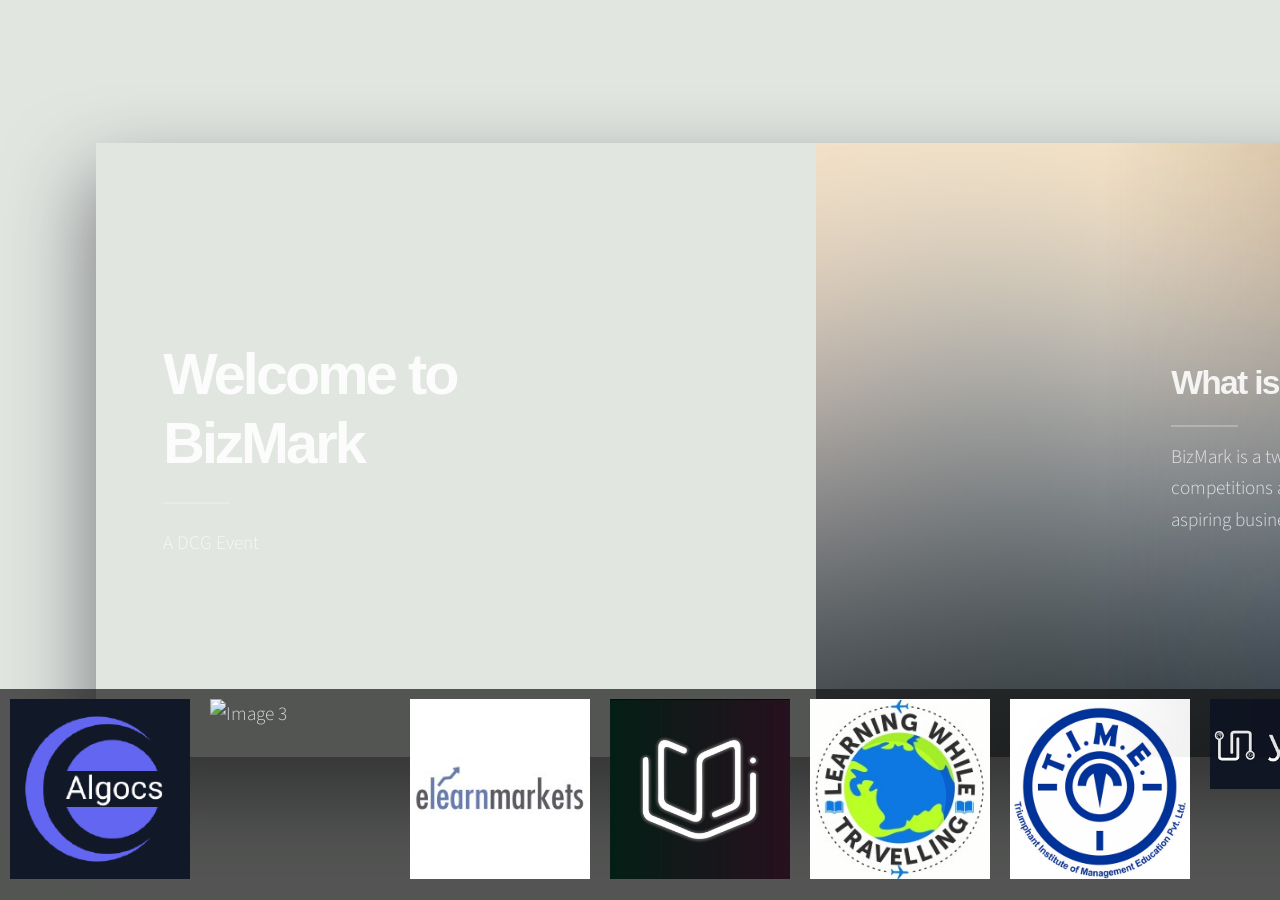
==== bizmark.html @ 582e452a "0.1" ====
<!DOCTYPE HTML>
<html>
	<head>
		<title>BizMark -  a DCG Event</title>
		<meta charset="utf-8" />
		<meta name="viewport" content="width=device-width, initial-scale=1, user-scalable=no" />
		<link rel="stylesheet" href="bizmark_assets/css/main.css" />
		<noscript><link rel="stylesheet" href="bizmark_assets/css/noscript.css" /></noscript>
		<script src="bizmark_assets/common.js" defer></script>
	</head>
	<body class="is-preload">

		<!-- Page Wrapper -->
			<div id="page-wrapper">

				<!-- Wrapper -->
					<div id="wrapper">

						<!-- Panel (Banner) -->
							<section class="panel banner right">
								<div class="content color0 span-3-75">
									<h1 class="major">Welcome to<br />
									BizMark</h1>
									<p>A DCG Event</p>
								</div>
								<!--
								<div class="image filtered span-1-75" data-position="25% 25%">
									<img src="bizmark_assets/images/pic01.jpg" alt="" />
								</div>
							    -->
							</section>

						<!-- Panel (Spotlight) -->
							<section class="panel spotlight medium right" id="first">
								<div class="content span-7">
									<h2 class="major">What is BizMark</h2>
									<p>BizMark is a two-day business event featuring three competitive case competitions and an IPL auction, aimed at providing a platform for aspiring business minds to showcase their skills and knowledge.		</p>
								</div>
								<div class="image filtered tinted" data-position="top left">
									<img src="bizmark_assets/images/pic02.jpg" alt="" />
								</div>
							</section>

							<section class="panel spotlight large left">
								<div class="content span-5">
									<h2 class="major">CASE STUDY COMPETITION</h2>
									<p>Welcome to the annual DCG Case Study Competition, a forum where intellect meets innovation. This thrilling journey invites participants to showcase creativity and analytical prowess in tech-related challenges. It's a platform for students and faculty, fostering ideas that integrate financial and social goals. Participants, socially motivated with a practical</p>
								
								</div>
								<div class="image filtered tinted" data-position="top right">
									<img src="bizmark_assets/images_final/gs.jpg" alt="" />
								</div>
							</section>

							<section class="panel spotlight large right">
								<div class="content span-5">
									<h2 class="major">Marketing Mania</h2>
									<p>Get ready for a marketing showdown like no other! The Marketing Maverick is a 5-hour competition where you will be provided a real-world marketing problem, and your mission is to craft a comprehensive strategy, from design to campaign, that'll leave everyone awestruck.</p>
								
								</div>
								<div class="image filtered tinted" data-position="top right">
									<img src="bizmark_assets/images_final/Mmania.jpg" alt="" />
								</div>
							</section>

							<section class="panel spotlight large left">
								<div class="content span-5">
									<h2 class="major">DCG Premier League</h2>
									<p>This is an awesome opportunity for all those cricket fanatics to don the hat of a bidder to build the dream team that you always wanted in these zero-cool minutes of nerves, strategy, game theory, and gut. If one loves cricket and can mix it with passion in bidding strategy, then this event is a must-try shot. Do you have the skills to manage finances and handle the press? Do you have the skill to beat your favorite IPL team with your strategy? If yes, gear up and register now!</p>
								</div>
								<div class="image filtered tinted" data-position="top right">
									<img src="bizmark_assets/images_final/ipl.jpg" alt="" />
								</div>
							</section>

							<section class="panel spotlight large right">
								<div class="content span-5">
									<h2 class="major">B-Plan COMPETETION</h2>
									<p>Welcome to the annual DCG Business Plan Competition, where innovation meets entrepreneurship! This dynamic event serves as a launchpad for aspiring entrepreneurs and visionary thinkers. Participants from diverse backgrounds converge to showcase their ingenuity, presenting well-crafted business plans that address real-world challenges. From groundbreaking startups to innovative solutions, our competition nurtures creativity and strategic thinking. Join us for a thrilling journey of ideas, collaboration.</p>
								</div>
								<div class="image filtered tinted" data-position="top right">
									<img src="bizmark_assets/images_final/Bplan.jpg" alt="" />
								</div>
							</section>

						<!-- 
							<section class="panel">
								<div class="intro color2">
									<h2 class="major">Our Partners</h2>
									<p>A heartfelt thank you to our sponsors for their crucial support in bringing BizMark 2024 to life, marking its eagerly awaited return this year. Your partnership is instrumental in shaping a dynamic platform for aspiring business minds, and we are grateful for the impact you bring to an event that hasn't taken place this year. Together, we are fostering innovation and excellence, making BizMark an unforgettable experience for all involved.</p>
								</div>
								<div class="gallery">
									<div class="group span-3">
										<a href="bizmark_assets/images/gallery/fulls/01.jpg" class="image filtered span-3" data-position="bottom"><img src="bizmark_assets/images/gallery/thumbs/01.jpg" alt="" /></a>
										<a href="bizmark_assets/images/gallery/fulls/02.jpg" class="image filtered span-1-5" data-position="center"><img src="bizmark_assets/images/gallery/thumbs/02.jpg" alt="" /></a>
										<a href="bizmark_assets/images/gallery/fulls/03.jpg" class="image filtered span-1-5" data-position="bottom"><img src="bizmark_assets/images/gallery/thumbs/03.jpg" alt="" /></a>
									</div>
									<a href="bizmark_assets/images/gallery/fulls/04.jpg" class="image filtered span-2-5" data-position="top"><img src="bizmark_assets/images/gallery/thumbs/04.jpg" alt="" /></a>
									<div class="group span-4-5">
										<a href="bizmark_assets/images/gallery/fulls/05.jpg" class="image filtered span-3" data-position="top"><img src="bizmark_assets/images/gallery/thumbs/05.jpg" alt="" /></a>
										<a href="bizmark_assets/images/gallery/fulls/06.jpg" class="image filtered span-1-5" data-position="center"><img src="bizmark_assets/images/gallery/thumbs/06.jpg" alt="" /></a>
										<a href="bizmark_assets/images/gallery/fulls/07.jpg" class="image filtered span-1-5" data-position="bottom"><img src="bizmark_assets/images/gallery/thumbs/07.jpg" alt="" /></a>
										<a href="bizmark_assets/images/gallery/fulls/08.jpg" class="image filtered span-3" data-position="top"><img src="bizmark_assets/images/gallery/thumbs/08.jpg" alt="" /></a>
									</div>
									<a href="bizmark_assets/images/gallery/fulls/09.jpg" class="image filtered span-2-5" data-position="right"><img src="bizmark_assets/images/gallery/thumbs/09.jpg" alt="" /></a>
								</div>
							</section>-->

						<!-- Panel -->
							<section class="panel color4-alt">
								<div class="intro color4">
									<h2 class="major">Contact</h2>
									<p>We'd love to connect with you! Whether you're a seasoned consultant looking to share your expertise, an aspiring professional seeking guidance, or a company interested in collaboration, feel free to reach out. Our vibrant community values diverse perspectives and fosters meaningful connections.</p>
								</div>
								<div class="inner columns divided">
	                                <div class="span-1-5">
										<ul class="contact-icons color1">
											<!-- <li class="icon brands fa-twitter"><a href="#">@untitled-tld</a></li> -->
											<li class="icon brands fa-facebook-f"><a href="#">facebook.com/untitled</a></li>
											<!-- <li class="icon brands fa-snapchat-ghost"><a href="#">@untitled-tld</a></li> -->
											<li class="icon brands fa-instagram"><a href="#">@untitled-tld</a></li>
											<li class="icon brands fa-linkedin"><a href="#">linkedin.com/untitled</a></li>
										</ul>
									</div>
								</div>
							</section>
					</div>
			</div>

			<div class="carousel-container">
				<div class="carousel-backdrop"></div>
				<div class="carousel-inner">
				  <div class="carousel-item">
					<img src="bizmark_assets/logo/EaseMyTrip.png" alt="Image 1">
				  </div>
				  <div class="carousel-item">
					<img src="bizmark_assets/logo/64283186.png" alt="Image 2">
				  </div>
				  <div class="carousel-item">
					<img src="bizmark_assets/logo/Bikano Logo.png" alt="Image 3">
				  </div>
				  <div class="carousel-item">
					<img src="bizmark_assets/logo/elearnmarkets.png" alt="Image 1">
				  </div>
				  <div class="carousel-item">
					<img src="bizmark_assets/logo/Fresources.jpg" alt="Image 2">
				  </div>
				  <div class="carousel-item">
					<img src="bizmark_assets/logo/Learning while Travelling.png" alt="Image 3">
				  </div>
				  <div class="carousel-item">
					<img src="bizmark_assets/logo/T.I.M.E.png" alt="Image 1">
				  </div>
				  <div class="carousel-item">
					<img src="bizmark_assets/logo/YouNity.png" alt="Image 2">
				  </div>
				</div>
			</div>

		<!-- Scripts -->
			<script src="bizmark_assets/js/jquery.min.js"></script>
			<script src="bizmark_assets/js/browser.min.js"></script>
			<script src="bizmark_assets/js/breakpoints.min.js"></script>
			<script src="bizmark_assets/js/main.js"></script>

	</body>
</html>
---- bizmark_assets/css/main.css ----
@import url(fontawesome-all.min.css);
@import url("https://fonts.googleapis.com/css?family=Source+Sans+Pro:300,400,300i,400i");

html, body, div, span, applet, object,
iframe, h1, h2, h3, h4, h5, h6, p, blockquote,
pre, a, abbr, acronym, address, big, cite,
code, del, dfn, em, img, ins, kbd, q, s, samp,
small, strike, strong, sub, sup, tt, var, b,
u, i, center, dl, dt, dd, ol, ul, li, fieldset,
form, label, legend, table, caption, tbody,
tfoot, thead, tr, th, td, article, aside,
canvas, details, embed, figure, figcaption,
footer, header, hgroup, menu, nav, output, ruby,
section, summary, time, mark, audio, video {
	margin: 0;
	padding: 0;
	border: 0;
	font-size: 100%;
	font: inherit;
	vertical-align: baseline;}

article, aside, details, figcaption, figure,
footer, header, hgroup, menu, nav, section {
	display: block;}

body {
	line-height: 1;
}

ol, ul {
	list-style: none;
}

blockquote, q {
	quotes: none;
}

	blockquote:before, blockquote:after, q:before, q:after {
		content: '';
		content: none;
	}

table {
	border-collapse: collapse;
	border-spacing: 0;
}

body {
	-webkit-text-size-adjust: none;
}

mark {
	background-color: transparent;
	color: inherit;
}

input::-moz-focus-inner {
	border: 0;
	padding: 0;
}

input, select, textarea {
	-moz-appearance: none;
	-webkit-appearance: none;
	-ms-appearance: none;
	appearance: none;
}

/* Page */

	@-moz-keyframes load-spinner {
		0% {
			-moz-transform: rotate(0deg);
			-webkit-transform: rotate(0deg);
			-ms-transform: rotate(0deg);
			transform: rotate(0deg);
		}

		100% {
			-moz-transform: rotate(360deg);
			-webkit-transform: rotate(360deg);
			-ms-transform: rotate(360deg);
			transform: rotate(360deg);
		}
	}

	@-webkit-keyframes load-spinner {
		0% {
			-moz-transform: rotate(0deg);
			-webkit-transform: rotate(0deg);
			-ms-transform: rotate(0deg);
			transform: rotate(0deg);
		}

		100% {
			-moz-transform: rotate(360deg);
			-webkit-transform: rotate(360deg);
			-ms-transform: rotate(360deg);
			transform: rotate(360deg);
		}
	}

	@-ms-keyframes load-spinner {
		0% {
			-moz-transform: rotate(0deg);
			-webkit-transform: rotate(0deg);
			-ms-transform: rotate(0deg);
			transform: rotate(0deg);
		}

		100% {
			-moz-transform: rotate(360deg);
			-webkit-transform: rotate(360deg);
			-ms-transform: rotate(360deg);
			transform: rotate(360deg);
		}
	}

	@keyframes load-spinner {
		0% {
			-moz-transform: rotate(0deg);
			-webkit-transform: rotate(0deg);
			-ms-transform: rotate(0deg);
			transform: rotate(0deg);
		}

		100% {
			-moz-transform: rotate(360deg);
			-webkit-transform: rotate(360deg);
			-ms-transform: rotate(360deg);
			transform: rotate(360deg);
		}
	}

	@-ms-viewport {
		width: device-width;
	}

	html {
		width: 100%;
		height: 100%;
	}

	html {
		box-sizing: border-box;
	}

	*, *:before, *:after {
		box-sizing: inherit;
	}

	body {
		display: -moz-flex;
		display: -webkit-flex;
		display: -ms-flex;
		display: flex;
		-moz-align-items: center;
		-webkit-align-items: center;
		-ms-align-items: center;
		align-items: center;
		-moz-justify-content: -moz-flex-start;
		-webkit-justify-content: -webkit-flex-start;
		-ms-justify-content: -ms-flex-start;
		justify-content: flex-start;
		-ms-overflow-style: scrollbar;
		width: 100%;
		height: 100%;
		min-height: 30rem;
		overflow: hidden;
	}

		body:before {
			-moz-animation: load-spinner 1s infinite linear;
			-webkit-animation: load-spinner 1s infinite linear;
			-ms-animation: load-spinner 1s infinite linear;
			animation: load-spinner 1s infinite linear;
			-moz-transition: opacity 0.25s ease;
			-webkit-transition: opacity 0.25s ease;
			-ms-transition: opacity 0.25s ease;
			transition: opacity 0.25s ease;
			-moz-transition-delay: 0s;
			-webkit-transition-delay: 0s;
			-ms-transition-delay: 0s;
			transition-delay: 0s;
			pointer-events: none;
			content: '';
			display: block;
			position: absolute;
			top: 50%;
			left: 50%;
			width: 4rem;
			height: 4rem;
			margin: -2rem 0 0 -2rem;
			background-image: url("data:image/svg+xml;charset=utf8,%3Csvg xmlns='http://www.w3.org/2000/svg' xmlns:xlink='http://www.w3.org/1999/xlink' width='96px' height='96px' viewBox='0 0 96 96' zoomAndPan='disable'%3E%3Cstyle%3Ecircle %7Bfill: transparent%3B stroke: %232e2b37%3B stroke-width: 1.5px%3B %7D%3C/style%3E%3Cdefs%3E%3CclipPath id='corner'%3E%3Cpolygon points='0,0 48,0 48,48 96,48 96,96 0,96' /%3E%3C/clipPath%3E%3C/defs%3E%3Cg clip-path='url(%23corner)'%3E%3Ccircle cx='48' cy='48' r='32'/%3E%3C/g%3E%3C/svg%3E");
			background-position: center;
			background-repeat: no-repeat;
			background-size: 4rem;
			opacity: 0;
		}

		body:after {
			pointer-events: none;
			content: '';
			display: block;
			position: fixed;
			top: 0;
			left: 0;
			width: 100%;
			height: 100%;
			z-index: -1;
			background-attachment: fixed;
			background-color: #e1e6e1;
			background-image: url("../../images/overlay.png"), url("../../images/bg.jpg");
			background-repeat: repeat, repeat-x;
			background-size: 128px 128px, cover;
		}

		body.is-preload *, body.is-preload *:before, body.is-preload *:after {
			-moz-animation: none !important;
			-webkit-animation: none !important;
			-ms-animation: none !important;
			animation: none !important;
			-moz-transition: none !important;
			-webkit-transition: none !important;
			-ms-transition: none !important;
			transition: none !important;
		}

		body.is-preload:before {
			-moz-transition: opacity 1s ease;
			-webkit-transition: opacity 1s ease;
			-ms-transition: opacity 1s ease;
			transition: opacity 1s ease;
			-moz-transition-delay: 0.75s;
			-webkit-transition-delay: 0.75s;
			-ms-transition-delay: 0.75s;
			transition-delay: 0.75s;
			opacity: 0.25;
		}

	@media screen and (max-width: 736px) {

		html {
			height: auto;
		}

		body {
			height: auto;
			overflow-x: hidden;
			overflow-y: auto;
		}

	}

	@media screen and (max-width: 480px) {

		html, body {
			min-width: 320px;
		}

	}

/* Typography */

	html {
		font-size: 18pt;
		font-size: 1vmax;
	}

		@media screen and (max-width: 1680px) {

			html {
				font-size: 12pt;
				font-size: 1.1vmax;
			}

		}

		@media screen and (max-width: 1280px) {

			html {
				font-size: 11pt;
				font-size: 1.5vmax;
			}

		}

	body, input, select, textarea {
		color: rgba(255, 255, 255, 0.75);
		font-family: "Source Sans Pro", Helvetica, sans-serif;
		font-size: 1rem;
		font-weight: 300;
		line-height: 1.65;
	}

	a {
		-moz-transition: color 0.2s ease-in-out, border-bottom-color 0.2s ease-in-out;
		-webkit-transition: color 0.2s ease-in-out, border-bottom-color 0.2s ease-in-out;
		-ms-transition: color 0.2s ease-in-out, border-bottom-color 0.2s ease-in-out;
		transition: color 0.2s ease-in-out, border-bottom-color 0.2s ease-in-out;
		color: inherit;
		border-bottom: dotted 1px;
		text-decoration: none;
	}

		a:hover {
			border-bottom-color: transparent;
			color: #ffe4b4;
		}

	strong, b {
		color: rgba(255, 255, 255, 0.875);
		font-weight: 400;
	}

	em, i {
		font-style: italic;
	}

	p {
		margin: 0 0 1.5rem 0;
	}

		body.is-ie p {
			width: 100%;
		}

	h1, h2, h3, h4, h5, h6 {
		color: rgba(255, 255, 255, 0.875);
		font-family: Arial, Helvetica, sans-serif;
		font-weight: 700;
		line-height: 1.3;
		margin: 0 0 0.75rem 0;
		letter-spacing: -0.05em;
	}

		h1 a, h2 a, h3 a, h4 a, h5 a, h6 a {
			color: inherit;
			text-decoration: none;
		}

	h1.major, h2.major, h3.major {
		position: relative;
	}

		h1.major:after, h2.major:after, h3.major:after {
			content: '';
			position: absolute;
			left: 0;
			width: 3.5rem;
			height: 0.1rem;
			background-color: rgba(255, 255, 255, 0.25);
		}

	h1 {
		font-size: 3rem;
		line-height: 1.2;
	}

		h1.major {
			margin: 0 0 2.625rem 0;
		}

			h1.major:after {
				bottom: -1.325rem;
			}

	h2 {
		font-size: 1.75rem;
		line-height: 1.2;
	}

		h2.major {
			margin: 0 0 1.9875rem 0;
		}

			h2.major:after {
				bottom: -1.2rem;
			}

	h3 {
		font-size: 1.325rem;
	}

		h3.major {
			margin: 0 0 1.875rem 0;
		}

			h3.major:after {
				bottom: -0.75rem;
			}

	h4 {
		font-size: 1rem;
	}

	h5 {
		font-size: 0.9rem;
	}

	h6 {
		font-size: 0.7rem;
	}

	sub {
		font-size: 0.8rem;
		position: relative;
		top: 0.5rem;
	}

	sup {
		font-size: 0.8rem;
		position: relative;
		top: -0.5rem;
	}

	blockquote {
		border-left: solid 0.25rem rgba(255, 255, 255, 0.25);
		font-style: italic;
		margin: 0 0 1.5rem 0;
		padding: 0.375rem 0 0.375rem 1.5rem;
	}

	code {
		background: rgba(255, 255, 255, 0.075);
		border-radius: 0.25rem;
		font-family: "Courier New", monospace;
		font-size: 0.8rem;
		margin: 0 0.25rem;
		padding: 0.25rem 0.65rem;
	}

	pre {
		-webkit-overflow-scrolling: touch;
		font-family: "Courier New", monospace;
		font-size: 0.8rem;
		margin: 0 0 1.5rem 0;
		white-space: pre-wrap;
	}

		pre code {
			display: block;
			line-height: 1.625;
			padding: 1rem 1.5rem;
			overflow-x: auto;
			margin: 0;
		}

	hr {
		border: 0;
		border-bottom: solid 2px rgba(255, 255, 255, 0.25);
		margin: 1.875rem 0;
	}

	.align-left {
		text-align: left;
	}

	.align-center {
		text-align: center;
	}

	.align-right {
		text-align: right;
	}

	@media screen and (max-width: 736px) {

		html {
			font-size: 12pt;
		}

		h1 {
			font-size: 2.25rem;
			line-height: 1.2;
		}

			h1.major {
				margin: 0 0 2.625rem 0;
			}

				h1.major:after {
					bottom: -1.325rem;
				}

		h2 {
			font-size: 1.5rem;
			line-height: 1.2;
		}

			h2.major {
				margin: 0 0 1.9875rem 0;
			}

				h2.major:after {
					bottom: -1.2rem;
				}

		h3 {
			font-size: 1rem;
		}

			h3.major {
				margin: 0 0 1.875rem 0;
			}

				h3.major:after {
					bottom: -0.75rem;
				}

		h4 {
			font-size: 1rem;
		}

		h5 {
			font-size: 0.9rem;
		}

		h6 {
			font-size: 0.7rem;
		}

		h1 br, h2 br, h3 br, h4 br, h5 br, h6 br {
			display: none;
		}

	}

	@media screen and (max-width: 360px) {

		html {
			font-size: 11pt;
		}

	}

/* Form */

	form {
		margin: 0 0 1.5rem 0;
	}

		form > :last-child {
			margin-bottom: 0;
		}

		form > .fields {
			display: -moz-flex;
			display: -webkit-flex;
			display: -ms-flex;
			display: flex;
			-moz-flex-wrap: wrap;
			-webkit-flex-wrap: wrap;
			-ms-flex-wrap: wrap;
			flex-wrap: wrap;
			width: calc(100% + 3rem);
			margin: -1.5rem 0 1.5rem -1.5rem;
		}

			form > .fields > .field {
				-moz-flex-grow: 0;
				-webkit-flex-grow: 0;
				-ms-flex-grow: 0;
				flex-grow: 0;
				-moz-flex-shrink: 0;
				-webkit-flex-shrink: 0;
				-ms-flex-shrink: 0;
				flex-shrink: 0;
				padding: 1.5rem 0 0 1.5rem;
				width: calc(100% - 1.5rem);
			}

				form > .fields > .field.half {
					width: calc(50% - 0.75rem);
				}

				form > .fields > .field.third {
					width: calc(100%/3 - 0.5rem);
				}

				form > .fields > .field.quarter {
					width: calc(25% - 0.375rem);
				}

		@media screen and (max-width: 736px) {

			form > .fields {
				width: calc(100% + 2.25rem);
				margin: -1.125rem 0 1.5rem -1.125rem;
			}

				form > .fields > .field {
					padding: 1.125rem 0 0 1.125rem;
					width: calc(100% - 1.125rem);
				}

					form > .fields > .field.half {
						width: calc(100% - 1.125rem);
					}

					form > .fields > .field.third {
						width: calc(100% - 1.125rem);
					}

					form > .fields > .field.quarter {
						width: calc(100% - 1.125rem);
					}

		}

	label {
		color: rgba(255, 255, 255, 0.875);
		display: block;
		font-family: Arial, Helvetica, sans-serif;
		font-size: 0.8rem;
		font-weight: 700;
		margin: 0 0 0.4875rem 0;
	}

	input[type="text"],
	input[type="password"],
	input[type="email"],
	input[type="tel"],
	select,
	textarea {
		-moz-appearance: none;
		-webkit-appearance: none;
		-ms-appearance: none;
		appearance: none;
		background: transparent;
		border: solid 2px rgba(255, 255, 255, 0.25);
		border-radius: 0.25rem;
		color: inherit;
		display: block;
		outline: 0;
		padding: 0 0.75rem;
		text-decoration: none;
		width: 100%;
	}

		input[type="text"]:invalid,
		input[type="password"]:invalid,
		input[type="email"]:invalid,
		input[type="tel"]:invalid,
		select:invalid,
		textarea:invalid {
			box-shadow: none;
		}

		input[type="text"]:focus,
		input[type="password"]:focus,
		input[type="email"]:focus,
		input[type="tel"]:focus,
		select:focus,
		textarea:focus {
			border-color: #ffe4b4;
		}

	option {
		background-color: rgba(255, 255, 255, 0.875);
		color: #2e2b37;
	}

	select {
		background-image: url("data:image/svg+xml;charset=utf8,%3Csvg xmlns='http://www.w3.org/2000/svg' width='40' height='40' preserveAspectRatio='none' viewBox='0 0 40 40'%3E%3Cpath d='M9.4,12.3l10.4,10.4l10.4-10.4c0.2-0.2,0.5-0.4,0.9-0.4c0.3,0,0.6,0.1,0.9,0.4l3.3,3.3c0.2,0.2,0.4,0.5,0.4,0.9 c0,0.4-0.1,0.6-0.4,0.9L20.7,31.9c-0.2,0.2-0.5,0.4-0.9,0.4c-0.3,0-0.6-0.1-0.9-0.4L4.3,17.3c-0.2-0.2-0.4-0.5-0.4-0.9 c0-0.4,0.1-0.6,0.4-0.9l3.3-3.3c0.2-0.2,0.5-0.4,0.9-0.4S9.1,12.1,9.4,12.3z' fill='rgba(255, 255, 255, 0.25)' /%3E%3C/svg%3E");
		background-size: 1.25rem;
		background-repeat: no-repeat;
		background-position: calc(100% - 1rem) center;
		height: 2.5rem;
		padding-right: 2.5rem;
		text-overflow: ellipsis;
	}

		select option {
			color: rgba(255, 255, 255, 0.875);
			background: #2e2b37;
		}

		select:focus::-ms-value {
			background-color: transparent;
		}

		select::-ms-expand {
			display: none;
		}

	input[type="text"],
	input[type="password"],
	input[type="email"],
	select {
		height: 2.5rem;
	}

	textarea {
		padding: 0.75rem 1rem;
	}

	input[type="checkbox"],
	input[type="radio"] {
		-moz-appearance: none;
		-webkit-appearance: none;
		-ms-appearance: none;
		appearance: none;
		display: block;
		float: left;
		margin-right: -2rem;
		opacity: 0;
		width: 1rem;
		z-index: -1;
	}

		input[type="checkbox"] + label,
		input[type="radio"] + label {
			text-decoration: none;
			position: relative;
			color: rgba(255, 255, 255, 0.75);
			cursor: pointer;
			display: inline-block;
			font-size: 1rem;
			font-weight: 300;
			margin-bottom: 0;
			padding-left: 2.5rem;
			padding-right: 1rem;
		}

			input[type="checkbox"] + label:before,
			input[type="radio"] + label:before {
				-moz-osx-font-smoothing: grayscale;
				-webkit-font-smoothing: antialiased;
				display: inline-block;
				font-style: normal;
				font-variant: normal;
				text-rendering: auto;
				line-height: 1;
				text-transform: none !important;
				font-family: 'Font Awesome 5 Free';
				font-weight: 900;
			}

			input[type="checkbox"] + label:before,
			input[type="radio"] + label:before {
				content: '';
				display: inline-block;
				font-size: 0.8rem;
				position: absolute;
				top: 0;
				left: 0;
				width: 1.6875rem;
				height: 1.6875rem;
				line-height: 1.6875rem;
				background: rgba(255, 255, 255, 0.075);
				border: solid 1px rgba(255, 255, 255, 0.25);
				border-radius: 0.25rem;
				color: #2e2b37;
				text-align: center;
			}

				body.is-ie input[type="checkbox"] + label:before, body.is-ie
				input[type="radio"] + label:before {
					line-height: 1.5;
				}

		input[type="checkbox"]:checked + label:before,
		input[type="radio"]:checked + label:before {
			content: '\f00c';
			background: rgba(255, 255, 255, 0.875);
			border-color: rgba(255, 255, 255, 0.875);
		}

		input[type="checkbox"]:focus + label:before,
		input[type="radio"]:focus + label:before {
			border-color: #ffe4b4;
			box-shadow: 0 0 0 1px #ffe4b4;
		}

		input[type="checkbox"]:focus:checked + label:before,
		input[type="radio"]:focus:checked + label:before {
			background: #ffe4b4;
		}

		input[type="checkbox"].color1 + label:before,
		input[type="radio"].color1 + label:before {
			color: #726193;
		}

		input[type="checkbox"].color2 + label:before,
		input[type="radio"].color2 + label:before {
			color: #e37b7c;
		}

		input[type="checkbox"].color3 + label:before,
		input[type="radio"].color3 + label:before {
			color: #ffe4b4;
		}

		input[type="checkbox"].color4 + label:before,
		input[type="radio"].color4 + label:before {
			color: #353865;
		}

	input[type="checkbox"] + label:before {
		border-radius: 0.25rem;
	}

	input[type="radio"] + label:before {
		border-radius: 100%;
	}

	::-webkit-input-placeholder {
		color: rgba(255, 255, 255, 0.5) !important;
		opacity: 1.0;
	}

	:-moz-placeholder {
		color: rgba(255, 255, 255, 0.5) !important;
		opacity: 1.0;
	}

	::-moz-placeholder {
		color: rgba(255, 255, 255, 0.5) !important;
		opacity: 1.0;
	}

	:-ms-input-placeholder {
		color: rgba(255, 255, 255, 0.5) !important;
		opacity: 1.0;
	}

/* Icon */

	.icon {
		text-decoration: none;
		position: relative;
		border-bottom: none;
	}

		.icon:before {
			-moz-osx-font-smoothing: grayscale;
			-webkit-font-smoothing: antialiased;
			display: inline-block;
			font-style: normal;
			font-variant: normal;
			text-rendering: auto;
			line-height: 1;
			text-transform: none !important;
			font-family: 'Font Awesome 5 Free';
			font-weight: 400;
		}

		.icon > .label {
			display: none;
		}

		.icon:before {
			line-height: inherit;
		}

		.icon.solid:before {
			font-weight: 900;
		}

		.icon.brands:before {
			font-family: 'Font Awesome 5 Brands';
		}

/* Image */

	.image {
		display: inline-block;
		position: relative;
		border: 0;
	}

		/* .image.filtered:after {
			background-image: url("../../images/overlay.png"), linear-gradient(45deg, rgba(114, 97, 147, 0.25) 25%, rgba(227, 123, 124, 0.25) 50%, rgba(255, 228, 180, 0.25));
			background-size: 128px 128px, auto;
			pointer-events: none;
			content: '';
			position: absolute;
			top: 0;
			left: 0;
			width: 100%;
			height: 100%;
			opacity: 1;
			z-index: 1;
		}

		.image.filtered.tinted:after {
			background-image: url("../../images/overlay.png"), linear-gradient(45deg, rgba(114, 97, 147, 0.25) 25%, rgba(227, 123, 124, 0.25) 50%, rgba(255, 228, 180, 0.25)), linear-gradient(0deg, rgba(0, 0, 0, 0.125), rgba(0, 0, 0, 0.125));
			background-size: 128px 128px, auto, auto;
		} */

		.image[data-position] img {
			-moz-object-fit: cover;
			-webkit-object-fit: cover;
			-ms-object-fit: cover;
			object-fit: cover;
			display: block;
			position: absolute;
			top: 0;
			left: 0;
			width: 100%;
			height: 100%;
		}

		.image[data-position="top left"] img {
			-moz-object-position: top left;
			-webkit-object-position: top left;
			-ms-object-position: top left;
			object-position: top left;
		}

		.image[data-position="top"] img {
			-moz-object-position: top;
			-webkit-object-position: top;
			-ms-object-position: top;
			object-position: top;
		}

		.image[data-position="top right"] img {
			-moz-object-position: top right;
			-webkit-object-position: top right;
			-ms-object-position: top right;
			object-position: top right;
		}

		.image[data-position="right"] img {
			-moz-object-position: right;
			-webkit-object-position: right;
			-ms-object-position: right;
			object-position: right;
		}

		.image[data-position="bottom right"] img {
			-moz-object-position: bottom right;
			-webkit-object-position: bottom right;
			-ms-object-position: bottom right;
			object-position: bottom right;
		}

		.image[data-position="bottom"] img {
			-moz-object-position: bottom;
			-webkit-object-position: bottom;
			-ms-object-position: bottom;
			object-position: bottom;
		}

		.image[data-position="bottom left"] img {
			-moz-object-position: bottom left;
			-webkit-object-position: bottom left;
			-ms-object-position: bottom left;
			object-position: bottom left;
		}

		.image[data-position="left"] img {
			-moz-object-position: left;
			-webkit-object-position: left;
			-ms-object-position: left;
			object-position: left;
		}

		.image[data-position="center"] img {
			-moz-object-position: center;
			-webkit-object-position: center;
			-ms-object-position: center;
			object-position: center;
		}

		.image[data-position="25% 25%"] img {
			-moz-object-position: 25% 25%;
			-webkit-object-position: 25% 25%;
			-ms-object-position: 25% 25%;
			object-position: 25% 25%;
		}

		.image[data-position="75% 25%"] img {
			-moz-object-position: 75% 25%;
			-webkit-object-position: 75% 25%;
			-ms-object-position: 75% 25%;
			object-position: 75% 25%;
		}

		.image[data-position="75% 75%"] img {
			-moz-object-position: 75% 75%;
			-webkit-object-position: 75% 75%;
			-ms-object-position: 75% 75%;
			object-position: 75% 75%;
		}

		.image[data-position="25% 75%"] img {
			-moz-object-position: 25% 75%;
			-webkit-object-position: 25% 75%;
			-ms-object-position: 25% 75%;
			object-position: 25% 75%;
		}

		.image img {
			display: block;
		}

		.image.left, .image.right {
			max-width: 40%;
		}

			.image.left img, .image.right img {
				width: 100%;
			}

		.image.left {
			float: left;
			padding: 0 1.5rem 1rem 0;
			top: 0.25rem;
		}

		.image.right {
			float: right;
			padding: 0 0 1rem 1.5rem;
			top: 0.25rem;
		}

		.image.fit {
			display: block;
			margin: 0 0 1.5rem 0;
			width: 100%;
		}

			.image.fit img {
				width: 100%;
			}

		.image.main {
			display: block;
			margin: 0 0 2.25rem 0;
			width: 100%;
		}

			.image.main img {
				width: 100%;
			}

/* List */

	ol {
		list-style: decimal;
		margin: 0 0 1.5rem 0;
		padding-left: 1.25rem;
	}

		ol li {
			padding-left: 0.25rem;
		}

	ul {
		list-style: disc;
		margin: 0 0 1.5rem 0;
		padding-left: 1rem;
	}

		ul li {
			padding-left: 0.5rem;
		}

		ul.alt {
			list-style: none;
			padding-left: 0;
		}

			ul.alt li {
				border-top: solid 1px rgba(255, 255, 255, 0.25);
				padding: 0.5rem 0;
			}

				ul.alt li:first-child {
					border-top: 0;
					padding-top: 0;
				}

	dl {
		margin: 0 0 1.5rem 0;
	}

		dl dt {
			display: block;
			font-weight: 400;
			margin: 0 0 0.75rem 0;
		}

		dl dd {
			margin-left: 1.5rem;
		}

/* Actions */

	ul.actions {
		display: -moz-flex;
		display: -webkit-flex;
		display: -ms-flex;
		display: flex;
		cursor: default;
		list-style: none;
		margin-left: -0.75rem;
		padding-left: 0;
	}

		ul.actions li {
			padding: 0 0 0 0.75rem;
			vertical-align: middle;
		}

		ul.actions.special {
			-moz-justify-content: center;
			-webkit-justify-content: center;
			-ms-justify-content: center;
			justify-content: center;
			width: 100%;
			margin-left: 0;
		}

			ul.actions.special li:first-child {
				padding-left: 0;
			}

		ul.actions.stacked {
			-moz-flex-direction: column;
			-webkit-flex-direction: column;
			-ms-flex-direction: column;
			flex-direction: column;
			margin-left: 0;
		}

			ul.actions.stacked li {
				padding: 0.975rem 0 0 0;
			}

				ul.actions.stacked li:first-child {
					padding-top: 0;
				}

		ul.actions.fit {
			width: calc(100% + 0.75rem);
		}

			ul.actions.fit li {
				-moz-flex-grow: 1;
				-webkit-flex-grow: 1;
				-ms-flex-grow: 1;
				flex-grow: 1;
				-moz-flex-shrink: 1;
				-webkit-flex-shrink: 1;
				-ms-flex-shrink: 1;
				flex-shrink: 1;
				width: 100%;
			}

				ul.actions.fit li > * {
					width: 100%;
				}

			ul.actions.fit.stacked {
				width: 100%;
			}

/* Icons */

	ul.icons {
		cursor: default;
		list-style: none;
		padding-left: 0;
	}

		ul.icons li {
			display: inline-block;
			padding: 0 1rem 0 0;
		}

			ul.icons li:last-child {
				padding-right: 0;
			}

			ul.icons li .icon:before {
				font-size: 1.25em;
			}

/* Grid Icons */

	ul.grid-icons {
		display: -moz-flex;
		display: -webkit-flex;
		display: -ms-flex;
		display: flex;
		-moz-flex-wrap: wrap;
		-webkit-flex-wrap: wrap;
		-ms-flex-wrap: wrap;
		flex-wrap: wrap;
		-moz-justify-content: center;
		-webkit-justify-content: center;
		-ms-justify-content: center;
		justify-content: center;
		list-style: none;
		margin: 0 0 1.5rem 0;
		padding-left: 0;
	}

		ul.grid-icons .icon {
			display: block;
			position: relative;
			width: 100%;
			text-align: center;
		}

			ul.grid-icons .icon:before {
				display: block;
				width: 6rem;
				height: 6rem;
				line-height: 6rem;
				border-radius: 6rem;
				box-shadow: inset 0 0 0 2px rgba(255, 255, 255, 0.25);
				font-size: 2.5rem;
				margin: 0 auto;
				text-align: center;
			}

				body.is-ie ul.grid-icons .icon:before {
					line-height: 2.375;
				}

		ul.grid-icons > li {
			-moz-flex-grow: 0;
			-webkit-flex-grow: 0;
			-ms-flex-grow: 0;
			flex-grow: 0;
			-moz-flex-shrink: 0;
			-webkit-flex-shrink: 0;
			-ms-flex-shrink: 0;
			flex-shrink: 0;
			position: relative;
			margin: 1.5rem 0 0 1.5rem;
			padding-left: 0;
		}

		ul.grid-icons.connected > li:before {
			content: '';
			display: block;
			position: absolute;
			width: 1.5rem;
			height: 2px;
			top: 50%;
			left: -1.5rem;
			background-color: rgba(255, 255, 255, 0.25);
		}

		ul.grid-icons.connected > li:after {
			content: '';
			display: block;
			position: absolute;
			width: 2px;
			height: 1.5rem;
			top: -1.5rem;
			left: 50%;
			background-color: rgba(255, 255, 255, 0.25);
		}

		ul.grid-icons.two {
			width: 14rem;
		}

			ul.grid-icons.two > li:nth-child(-n + 2) {
				margin-top: 0;
			}

				ul.grid-icons.two > li:nth-child(-n + 2):after {
					display: none;
				}

			ul.grid-icons.two > li:nth-child(2n - 1) {
				margin-left: 0;
			}

				ul.grid-icons.two > li:nth-child(2n - 1):before {
					display: none;
				}

		ul.grid-icons.three {
			width: 21.5rem;
		}

			ul.grid-icons.three > li:nth-child(-n + 3) {
				margin-top: 0;
			}

				ul.grid-icons.three > li:nth-child(-n + 3):after {
					display: none;
				}

			ul.grid-icons.three > li:nth-child(3n - 2) {
				margin-left: 0;
			}

				ul.grid-icons.three > li:nth-child(3n - 2):before {
					display: none;
				}

		ul.grid-icons.four {
			width: 29rem;
		}

			ul.grid-icons.four > li:nth-child(-n + 4) {
				margin-top: 0;
			}

				ul.grid-icons.four > li:nth-child(-n + 4):after {
					display: none;
				}

			ul.grid-icons.four > li:nth-child(4n - 3) {
				margin-left: 0;
			}

				ul.grid-icons.four > li:nth-child(4n - 3):before {
					display: none;
				}

		@media screen and (max-width: 736px) {

			ul.grid-icons {
				-moz-justify-content: -moz-flex-start;
				-webkit-justify-content: -webkit-flex-start;
				-ms-justify-content: -ms-flex-start;
				justify-content: flex-start;
				width: 100% !important;
				margin: -1rem 0 1.5rem -1rem;
			}

				ul.grid-icons .icon:before {
					width: 4.5rem;
					height: 4.5rem;
					line-height: 4.5rem;
					font-size: 1.75rem;
				}

				ul.grid-icons > li {
					margin: 1rem 0 0 1rem !important;
				}

					ul.grid-icons > li:before {
						display: none !important;
					}

					ul.grid-icons > li:after {
						display: none !important;
					}

		}

/* Contact Icons */

	ul.contact-icons {
		list-style: none;
		padding-left: 0;
	}

		ul.contact-icons > li {
			margin: 1.25rem 0 0 0;
			padding-left: 0;
		}

			ul.contact-icons > li:before {
				display: inline-block;
				width: 2.25rem;
				height: 2.25rem;
				line-height: 2.25rem;
				border-radius: 2.25rem;
				background-color: white;
				color: #2e2b37;
				cursor: default;
				font-size: 1.125rem;
				margin-right: 1rem;
				text-align: center;
				vertical-align: middle;
			}

				body.is-ie ul.contact-icons > li:before {
					line-height: 2.125;
				}

			ul.contact-icons > li a {
				border-bottom: 0;
			}

		ul.contact-icons.color1 > li:before {
			color: #726193;
		}

		ul.contact-icons.color2 > li:before {
			color: #e37b7c;
		}

		ul.contact-icons.color3 > li:before {
			color: #ffe4b4;
		}

		ul.contact-icons.color4 > li:before {
			color: #353865;
		}

/* Table */

	.table-wrapper {
		-webkit-overflow-scrolling: touch;
		overflow-x: auto;
	}

	table {
		margin: 0 0 1.5rem 0;
		width: 100%;
	}

		table tbody tr {
			border: solid 1px rgba(255, 255, 255, 0.25);
			border-left: 0;
			border-right: 0;
		}

			table tbody tr:nth-child(2n + 1) {
				background-color: rgba(255, 255, 255, 0.075);
			}

		table td {
			padding: 0.75rem 0.75rem;
		}

		table th {
			color: rgba(255, 255, 255, 0.875);
			font-size: 0.9rem;
			font-weight: 400;
			padding: 0 0.75rem 0.75rem 0.75rem;
			text-align: left;
		}

		table thead {
			border-bottom: solid 2px rgba(255, 255, 255, 0.25);
		}

		table tfoot {
			border-top: solid 2px rgba(255, 255, 255, 0.25);
		}

		table.alt {
			border-collapse: separate;
		}

			table.alt tbody tr td {
				border: solid 1px rgba(255, 255, 255, 0.25);
				border-left-width: 0;
				border-top-width: 0;
			}

				table.alt tbody tr td:first-child {
					border-left-width: 1px;
				}

			table.alt tbody tr:first-child td {
				border-top-width: 1px;
			}

			table.alt thead {
				border-bottom: 0;
			}

			table.alt tfoot {
				border-top: 0;
			}

/* Button */

	input[type="submit"],
	input[type="reset"],
	input[type="button"],
	button,
	.button {
		-moz-appearance: none;
		-webkit-appearance: none;
		-ms-appearance: none;
		appearance: none;
		-moz-transition: background-color 0.2s ease-in-out, box-shadow 0.2s ease-in-out, color 0.2s ease-in-out;
		-webkit-transition: background-color 0.2s ease-in-out, box-shadow 0.2s ease-in-out, color 0.2s ease-in-out;
		-ms-transition: background-color 0.2s ease-in-out, box-shadow 0.2s ease-in-out, color 0.2s ease-in-out;
		transition: background-color 0.2s ease-in-out, box-shadow 0.2s ease-in-out, color 0.2s ease-in-out;
		background-color: transparent;
		border: 0;
		border-radius: 0.25rem;
		box-shadow: inset 0 0 0 2px rgba(255, 255, 255, 0.25);
		color: rgba(255, 255, 255, 0.875) !important;
		cursor: pointer;
		display: inline-block;
		font-family: Arial, Helvetica, sans-serif;
		font-size: 0.6rem;
		font-weight: 700;
		height: 2.75rem;
		letter-spacing: 0.15rem;
		line-height: 2.75rem;
		padding: 0 1.5rem 0 1.65rem;
		text-align: center;
		text-decoration: none;
		text-transform: uppercase;
		white-space: nowrap;
	}

		input[type="submit"]:hover,
		input[type="reset"]:hover,
		input[type="button"]:hover,
		button:hover,
		.button:hover {
			box-shadow: inset 0 0 0 2px #ffe4b4;
			color: #ffe4b4 !important;
		}

		input[type="submit"]:active,
		input[type="reset"]:active,
		input[type="button"]:active,
		button:active,
		.button:active {
			background-color: rgba(255, 228, 180, 0.125);
		}

		input[type="submit"].icon:before,
		input[type="reset"].icon:before,
		input[type="button"].icon:before,
		button.icon:before,
		.button.icon:before {
			display: inline-block;
			position: relative;
			top: -0.075rem;
			vertical-align: middle;
			font-size: 0.8rem;
			margin: 0 0.375rem 0 -0.325rem;
		}

		input[type="submit"].icon.circle,
		input[type="reset"].icon.circle,
		input[type="button"].icon.circle,
		button.icon.circle,
		.button.icon.circle {
			position: relative;
			width: 3.125rem;
			height: 3.125rem;
			line-height: 3.125rem;
			text-indent: 3.125rem;
			border-radius: 100%;
			overflow: hidden;
			padding: 0;
			letter-spacing: 0;
		}

			input[type="submit"].icon.circle:before,
			input[type="reset"].icon.circle:before,
			input[type="button"].icon.circle:before,
			button.icon.circle:before,
			.button.icon.circle:before {
				display: block;
				position: absolute;
				top: 0;
				left: 0;
				width: inherit;
				height: inherit;
				font-size: 1.25rem;
				line-height: inherit;
				margin: 0;
				text-indent: 0;
			}

			input[type="submit"].icon.circle.fa-angle-left:before,
			input[type="reset"].icon.circle.fa-angle-left:before,
			input[type="button"].icon.circle.fa-angle-left:before,
			button.icon.circle.fa-angle-left:before,
			.button.icon.circle.fa-angle-left:before {
				position: relative;
				left: -0.1rem;
				font-size: 1.75rem;
			}

			input[type="submit"].icon.circle.fa-angle-right:before,
			input[type="reset"].icon.circle.fa-angle-right:before,
			input[type="button"].icon.circle.fa-angle-right:before,
			button.icon.circle.fa-angle-right:before,
			.button.icon.circle.fa-angle-right:before {
				position: relative;
				left: 0.1rem;
				font-size: 1.75rem;
			}

		input[type="submit"].fit,
		input[type="reset"].fit,
		input[type="button"].fit,
		button.fit,
		.button.fit {
			width: 100%;
		}

		input[type="submit"].small,
		input[type="reset"].small,
		input[type="button"].small,
		button.small,
		.button.small {
			font-size: 0.4rem;
			height: 1.875rem;
			line-height: 1.875rem;
			padding: 0 1.25rem 0 1.4rem;
		}

		input[type="submit"].large,
		input[type="reset"].large,
		input[type="button"].large,
		button.large,
		.button.large {
			font-size: 0.8rem;
			height: 3.3125rem;
			line-height: 3.3125rem;
			padding: 0 2rem 0 2.15rem;
		}

		input[type="submit"].primary,
		input[type="reset"].primary,
		input[type="button"].primary,
		button.primary,
		.button.primary {
			background-color: white;
			box-shadow: none;
			color: #2e2b37 !important;
		}

			input[type="submit"].primary.color1,
			input[type="reset"].primary.color1,
			input[type="button"].primary.color1,
			button.primary.color1,
			.button.primary.color1 {
				color: #726193 !important;
			}

			input[type="submit"].primary.color2,
			input[type="reset"].primary.color2,
			input[type="button"].primary.color2,
			button.primary.color2,
			.button.primary.color2 {
				color: #e37b7c !important;
			}

			input[type="submit"].primary.color3,
			input[type="reset"].primary.color3,
			input[type="button"].primary.color3,
			button.primary.color3,
			.button.primary.color3 {
				color: #ffe4b4 !important;
			}

			input[type="submit"].primary.color4,
			input[type="reset"].primary.color4,
			input[type="button"].primary.color4,
			button.primary.color4,
			.button.primary.color4 {
				color: #353865 !important;
			}

			input[type="submit"].primary:hover,
			input[type="reset"].primary:hover,
			input[type="button"].primary:hover,
			button.primary:hover,
			.button.primary:hover {
				background-color: #ffe4b4;
			}

			input[type="submit"].primary:active,
			input[type="reset"].primary:active,
			input[type="button"].primary:active,
			button.primary:active,
			.button.primary:active {
				background-color: #fdd997;
			}

		input[type="submit"].disabled, input[type="submit"]:disabled,
		input[type="reset"].disabled,
		input[type="reset"]:disabled,
		input[type="button"].disabled,
		input[type="button"]:disabled,
		button.disabled,
		button:disabled,
		.button.disabled,
		.button:disabled {
			pointer-events: none;
			cursor: default;
			opacity: 0.5;
		}

/* Gallery */

	@-moz-keyframes gallery-modal-spinner {
		0% {
			-moz-transform: rotate(0deg);
			-webkit-transform: rotate(0deg);
			-ms-transform: rotate(0deg);
			transform: rotate(0deg);
		}

		100% {
			-moz-transform: rotate(360deg);
			-webkit-transform: rotate(360deg);
			-ms-transform: rotate(360deg);
			transform: rotate(360deg);
		}
	}

	@-webkit-keyframes gallery-modal-spinner {
		0% {
			-moz-transform: rotate(0deg);
			-webkit-transform: rotate(0deg);
			-ms-transform: rotate(0deg);
			transform: rotate(0deg);
		}

		100% {
			-moz-transform: rotate(360deg);
			-webkit-transform: rotate(360deg);
			-ms-transform: rotate(360deg);
			transform: rotate(360deg);
		}
	}

	@-ms-keyframes gallery-modal-spinner {
		0% {
			-moz-transform: rotate(0deg);
			-webkit-transform: rotate(0deg);
			-ms-transform: rotate(0deg);
			transform: rotate(0deg);
		}

		100% {
			-moz-transform: rotate(360deg);
			-webkit-transform: rotate(360deg);
			-ms-transform: rotate(360deg);
			transform: rotate(360deg);
		}
	}

	@keyframes gallery-modal-spinner {
		0% {
			-moz-transform: rotate(0deg);
			-webkit-transform: rotate(0deg);
			-ms-transform: rotate(0deg);
			transform: rotate(0deg);
		}

		100% {
			-moz-transform: rotate(360deg);
			-webkit-transform: rotate(360deg);
			-ms-transform: rotate(360deg);
			transform: rotate(360deg);
		}
	}

	.gallery {
		-moz-align-items: -moz-stretch;
		-webkit-align-items: -webkit-stretch;
		-ms-align-items: -ms-stretch;
		align-items: stretch;
		display: -moz-flex;
		display: -webkit-flex;
		display: -ms-flex;
		display: flex;
		height: 100%;
	}

		.gallery > * {
			width: 20rem;
			height: 100%;
		}

		.gallery .image {
			display: block;
			position: relative;
			border-bottom: 0;
			overflow: hidden;
		}

			.gallery .image img {
				-moz-transition: -moz-transform 0.2s ease-in-out;
				-webkit-transition: -webkit-transform 0.2s ease-in-out;
				-ms-transition: -ms-transform 0.2s ease-in-out;
				transition: transform 0.2s ease-in-out;
			}

			.gallery .image:after {
				-moz-transition: opacity 0.2s ease-in-out;
				-webkit-transition: opacity 0.2s ease-in-out;
				-ms-transition: opacity 0.2s ease-in-out;
				transition: opacity 0.2s ease-in-out;
			}

			.gallery .image:hover img {
				-moz-transform: scale(1.025);
				-webkit-transform: scale(1.025);
				-ms-transform: scale(1.025);
				transform: scale(1.025);
			}

			.gallery .image:hover:after {
				opacity: 0;
			}

		.gallery .group {
			display: -moz-flex;
			display: -webkit-flex;
			display: -ms-flex;
			display: flex;
			-moz-flex-wrap: wrap;
			-webkit-flex-wrap: wrap;
			-ms-flex-wrap: wrap;
			flex-wrap: wrap;
		}

			.gallery .group > * {
				height: 50%;
			}

		.gallery .modal {
			display: -moz-flex;
			display: -webkit-flex;
			display: -ms-flex;
			display: flex;
			-moz-align-items: center;
			-webkit-align-items: center;
			-ms-align-items: center;
			align-items: center;
			-moz-justify-content: center;
			-webkit-justify-content: center;
			-ms-justify-content: center;
			justify-content: center;
			pointer-events: none;
			-moz-user-select: none;
			-webkit-user-select: none;
			-ms-user-select: none;
			user-select: none;
			-moz-transition: opacity 0.5s ease, visibility 0.5s, z-index 0.5s;
			-webkit-transition: opacity 0.5s ease, visibility 0.5s, z-index 0.5s;
			-ms-transition: opacity 0.5s ease, visibility 0.5s, z-index 0.5s;
			transition: opacity 0.5s ease, visibility 0.5s, z-index 0.5s;
			-webkit-tap-highlight-color: rgba(0, 0, 0, 0);
			position: fixed;
			top: 0;
			left: 0;
			width: 100%;
			height: 100%;
			background-color: rgba(46, 43, 55, 0.875);
			opacity: 0;
			outline: 0;
			visibility: none;
			z-index: 0;
		}

			.gallery .modal:before {
				-moz-animation: gallery-modal-spinner 1s infinite linear;
				-webkit-animation: gallery-modal-spinner 1s infinite linear;
				-ms-animation: gallery-modal-spinner 1s infinite linear;
				animation: gallery-modal-spinner 1s infinite linear;
				-moz-transition: opacity 0.25s ease;
				-webkit-transition: opacity 0.25s ease;
				-ms-transition: opacity 0.25s ease;
				transition: opacity 0.25s ease;
				-moz-transition-delay: 0.5s;
				-webkit-transition-delay: 0.5s;
				-ms-transition-delay: 0.5s;
				transition-delay: 0.5s;
				content: '';
				display: block;
				position: absolute;
				top: 50%;
				left: 50%;
				width: 4rem;
				height: 4rem;
				margin: -2rem 0 0 -2rem;
				background-image: url("data:image/svg+xml;charset=utf8,%3Csvg xmlns='http://www.w3.org/2000/svg' xmlns:xlink='http://www.w3.org/1999/xlink' width='96px' height='96px' viewBox='0 0 96 96' zoomAndPan='disable'%3E%3Cstyle%3Ecircle %7Bfill: transparent%3B stroke: rgba(255, 255, 255, 0.875)%3B stroke-width: 1.5px%3B %7D%3C/style%3E%3Cdefs%3E%3CclipPath id='corner'%3E%3Cpolygon points='0,0 48,0 48,48 96,48 96,96 0,96' /%3E%3C/clipPath%3E%3C/defs%3E%3Cg clip-path='url(%23corner)'%3E%3Ccircle cx='48' cy='48' r='32'/%3E%3C/g%3E%3C/svg%3E");
				background-position: center;
				background-repeat: no-repeat;
				background-size: 4rem;
				opacity: 0;
			}

			.gallery .modal:after {
				content: '';
				display: block;
				position: absolute;
				top: 0.5rem;
				right: 0.5rem;
				width: 4rem;
				height: 4rem;
				background-image: url("data:image/svg+xml;charset=utf8,%3Csvg xmlns='http://www.w3.org/2000/svg' xmlns:xlink='http://www.w3.org/1999/xlink' width='64px' height='64px' viewBox='0 0 64 64' zoomAndPan='disable'%3E%3Cstyle%3Eline %7Bstroke: rgba(255, 255, 255, 0.875)%3Bstroke-width: 1.5px%3B%7D%3C/style%3E%3Cline x1='20' y1='20' x2='44' y2='44' /%3E%3Cline x1='20' y1='44' x2='44' y2='20' /%3E%3C/svg%3E");
				background-position: center;
				background-repeat: no-repeat;
				background-size: 3rem;
				cursor: pointer;
			}

			.gallery .modal .inner {
				-moz-transform: translateY(0.75rem);
				-webkit-transform: translateY(0.75rem);
				-ms-transform: translateY(0.75rem);
				transform: translateY(0.75rem);
				-moz-transition: opacity 0.25s ease, -moz-transform 0.25s ease;
				-webkit-transition: opacity 0.25s ease, -webkit-transform 0.25s ease;
				-ms-transition: opacity 0.25s ease, -ms-transform 0.25s ease;
				transition: opacity 0.25s ease, transform 0.25s ease;
				opacity: 0;
			}

				.gallery .modal .inner img {
					display: block;
					max-width: 90vw;
					max-height: 85vh;
					box-shadow: 0 1rem 3rem 0 rgba(0, 0, 0, 0.35);
				}

			.gallery .modal.visible {
				pointer-events: auto;
				opacity: 1;
				visibility: visible;
				z-index: 11000;
			}

				.gallery .modal.visible:before {
					opacity: 1;
				}

			.gallery .modal.loaded .inner {
				-moz-transform: translateY(0);
				-webkit-transform: translateY(0);
				-ms-transform: translateY(0);
				transform: translateY(0);
				-moz-transition: opacity 0.5s ease, -moz-transform 0.5s ease;
				-webkit-transition: opacity 0.5s ease, -webkit-transform 0.5s ease;
				-ms-transition: opacity 0.5s ease, -ms-transform 0.5s ease;
				transition: opacity 0.5s ease, transform 0.5s ease;
				opacity: 1;
			}

			.gallery .modal.loaded:before {
				-moz-transition-delay: 0s;
				-webkit-transition-delay: 0s;
				-ms-transition-delay: 0s;
				transition-delay: 0s;
				opacity: 0;
			}

	@media screen and (max-width: 980px) {

		.gallery .modal .inner img {
			max-width: 100vw;
		}

	}

	@media screen and (max-width: 736px) {

		.gallery {
			-moz-flex-direction: column;
			-webkit-flex-direction: column;
			-ms-flex-direction: column;
			flex-direction: column;
			height: auto;
		}

			.gallery > * {
				height: auto;
				width: 100%;
			}

			.gallery .image {
				width: 100%;
				height: 40rem;
			}

			.gallery .group .span-0-25 {
				width: 8.33333%;
			}

			.gallery .group .span-0-5 {
				width: 16.66666%;
			}

			.gallery .group .span-0-75 {
				width: 25.0%;
			}

			.gallery .group .span-1 {
				width: 33.33333%;
			}

			.gallery .group .span-1-25 {
				width: 41.66666%;
			}

			.gallery .group .span-1-5 {
				width: 49.99999%;
			}

			.gallery .group .span-1-75 {
				width: 58.33333%;
			}

			.gallery .group .span-2 {
				width: 66.66666%;
			}

			.gallery .group .span-2-25 {
				width: 74.99999%;
			}

			.gallery .group .span-2-5 {
				width: 83.33332%;
			}

			.gallery .group .span-2-75 {
				width: 91.66666%;
			}

			.gallery .group .span-3 {
				width: 99.99999%;
			}

			.gallery .group .span-3-25 {
				width: 108.33332%;
			}

			.gallery .group .span-3-5 {
				width: 116.66665%;
			}

			.gallery .group .span-3-75 {
				width: 124.99999%;
			}

			.gallery .group .span-4 {
				width: 133.33332%;
			}

			.gallery .group .span-4-25 {
				width: 141.66665%;
			}

			.gallery .group .span-4-5 {
				width: 149.99998%;
			}

			.gallery .group .span-4-75 {
				width: 158.33332%;
			}

			.gallery .group .span-5 {
				width: 166.66665%;
			}

			.gallery .group .span-5-25 {
				width: 174.99998%;
			}

			.gallery .group .span-5-5 {
				width: 183.33331%;
			}

			.gallery .group .span-5-75 {
				width: 191.66665%;
			}

			.gallery .group .span-6 {
				width: 199.99998%;
			}

			.gallery .group .span-6-25 {
				width: 208.33331%;
			}

			.gallery .group .span-6-5 {
				width: 216.66664%;
			}

			.gallery .group .span-6-75 {
				width: 224.99998%;
			}

			.gallery .group .span-7 {
				width: 233.33331%;
			}

			.gallery .group .span-7-25 {
				width: 241.66664%;
			}

			.gallery .group .span-7-5 {
				width: 249.99997%;
			}

			.gallery .group .span-7-75 {
				width: 258.33331%;
			}

			.gallery .group .span-8 {
				width: 266.66664%;
			}

			.gallery .group .span-8-25 {
				width: 274.99997%;
			}

			.gallery .group .span-8-5 {
				width: 283.3333%;
			}

			.gallery .group .span-8-75 {
				width: 291.66664%;
			}

			.gallery .group .span-9 {
				width: 299.99997%;
			}

			.gallery .group .span-9-25 {
				width: 308.3333%;
			}

			.gallery .group .span-9-5 {
				width: 316.66663%;
			}

			.gallery .group .span-9-75 {
				width: 324.99997%;
			}

			.gallery .group .span-10 {
				width: 333.3333%;
			}

			.gallery .group .image {
				height: 20rem;
			}

	}

	@media screen and (max-width: 480px) {

		.gallery .image {
			height: 30rem;
		}

		.gallery .group .image {
			height: 12.5rem;
		}

	}

/* Panel */

	.panel {
		display: -moz-flex;
		display: -webkit-flex;
		display: -ms-flex;
		display: flex;
		-moz-flex-grow: 0;
		-webkit-flex-grow: 0;
		-ms-flex-grow: 0;
		flex-grow: 0;
		-moz-flex-shrink: 0;
		-webkit-flex-shrink: 0;
		-ms-flex-shrink: 0;
		flex-shrink: 0;
		-moz-justify-content: center;
		-webkit-justify-content: center;
		-ms-justify-content: center;
		justify-content: center;
		-moz-align-items: -moz-stretch;
		-webkit-align-items: -webkit-stretch;
		-ms-align-items: -ms-stretch;
		align-items: stretch;
		height: 100%;
		overflow-x: hidden;
		overflow-y: auto;
	}

		.panel > * {
			position: relative;
			min-width: 10rem;
		}

			.panel > *.color0 {
				background: url('images/pic01.jpg') center/cover no-repeat;
			}

			.panel > *.color1 {
				background-image: url("../../images/overlay.png"), linear-gradient(45deg, rgba(114, 97, 147, 0.25) 25%, rgba(227, 123, 124, 0.25) 50%, rgba(255, 228, 180, 0.25));
				background-size: 128px 128px, auto;
				background-color: #726193;
			}

			.panel > *.color2 {
				background-image: url("../../images/overlay.png"), linear-gradient(45deg, rgba(114, 97, 147, 0.25) 25%, rgba(227, 123, 124, 0.25) 50%, rgba(255, 228, 180, 0.25));
				background-size: 128px 128px, auto;
				background-color: #e37b7c;
			}

			.panel > *.color3 {
				background-image: url("../../images/overlay.png"), linear-gradient(45deg, rgba(114, 97, 147, 0.25) 25%, rgba(227, 123, 124, 0.25) 50%, rgba(255, 228, 180, 0.25));
				background-size: 128px 128px, auto;
				background-color: #ffe4b4;
			}

			.panel > *.color4 {
				background-image: url("../../images/overlay.png"), linear-gradient(45deg, rgba(114, 97, 147, 0.25) 25%, rgba(227, 123, 124, 0.25) 50%, rgba(255, 228, 180, 0.25));
				background-size: 128px 128px, auto;
				background-color: #353865;
			}

			.panel > *.color1-alt {
				background-image: url("../../images/overlay.png"), linear-gradient(45deg, rgba(114, 97, 147, 0.175) 25%, rgba(227, 123, 124, 0.175) 50%, rgba(255, 228, 180, 0.175));
				background-size: 128px 128px, auto;
				background-color: #6c5e86;
			}

			.panel > *.color2-alt {
				background-image: url("../../images/overlay.png"), linear-gradient(45deg, rgba(114, 97, 147, 0.175) 25%, rgba(227, 123, 124, 0.175) 50%, rgba(255, 228, 180, 0.175));
				background-size: 128px 128px, auto;
				background-color: #de7172;
			}

			.panel > *.color3-alt {
				background-image: url("../../images/overlay.png"), linear-gradient(45deg, rgba(114, 97, 147, 0.175) 25%, rgba(227, 123, 124, 0.175) 50%, rgba(255, 228, 180, 0.175));
				background-size: 128px 128px, auto;
				background-color: #fedea6;
			}

			.panel > *.color4-alt {
				background-image: url("../../images/overlay.png"), linear-gradient(45deg, rgba(114, 97, 147, 0.175) 25%, rgba(227, 123, 124, 0.175) 50%, rgba(255, 228, 180, 0.175));
				background-size: 128px 128px, auto;
				background-color: #323459;
			}

		.panel > .intro {
			padding: 3.5rem 3.5rem 2rem 3.5rem ;
			display: -moz-flex;
			display: -webkit-flex;
			display: -ms-flex;
			display: flex;
			-moz-flex-grow: 0;
			-webkit-flex-grow: 0;
			-ms-flex-grow: 0;
			flex-grow: 0;
			-moz-flex-shrink: 0;
			-webkit-flex-shrink: 0;
			-ms-flex-shrink: 0;
			flex-shrink: 0;
			-moz-justify-content: center;
			-webkit-justify-content: center;
			-ms-justify-content: center;
			justify-content: center;
			-moz-align-items: -moz-flex-start;
			-webkit-align-items: -webkit-flex-start;
			-ms-align-items: -ms-flex-start;
			align-items: flex-start;
			-moz-flex-direction: column;
			-webkit-flex-direction: column;
			-ms-flex-direction: column;
			flex-direction: column;
			width: 22rem;
		}

			.panel > .intro.joined {
				width: 18.5rem;
				padding-right: 0;
			}

				.panel > .intro.joined + .inner {
					padding-left: 2.625rem;
				}

		.panel > .inner {
			padding: 3.5rem 3.5rem 2rem 3.5rem ;
			display: -moz-flex;
			display: -webkit-flex;
			display: -ms-flex;
			display: flex;
			-moz-flex-grow: 1;
			-webkit-flex-grow: 1;
			-ms-flex-grow: 1;
			flex-grow: 1;
			-moz-flex-shrink: 1;
			-webkit-flex-shrink: 1;
			-ms-flex-shrink: 1;
			flex-shrink: 1;
			-moz-justify-content: center;
			-webkit-justify-content: center;
			-ms-justify-content: center;
			justify-content: center;
			-moz-align-items: -moz-flex-start;
			-webkit-align-items: -webkit-flex-start;
			-ms-align-items: -ms-flex-start;
			align-items: flex-start;
			-moz-flex-direction: column;
			-webkit-flex-direction: column;
			-ms-flex-direction: column;
			flex-direction: column;
			position: relative;
			width: 100%;
		}

			.panel > .inner.columns {
				display: -moz-flex;
				display: -webkit-flex;
				display: -ms-flex;
				display: flex;
				-moz-justify-content: center;
				-webkit-justify-content: center;
				-ms-justify-content: center;
				justify-content: center;
				-moz-align-items: center;
				-webkit-align-items: center;
				-ms-align-items: center;
				align-items: center;
				-moz-flex-direction: row;
				-webkit-flex-direction: row;
				-ms-flex-direction: row;
				flex-direction: row;
			}

				.panel > .inner.columns > * {
					-moz-flex-grow: 0;
					-webkit-flex-grow: 0;
					-ms-flex-grow: 0;
					flex-grow: 0;
					-moz-flex-shrink: 0;
					-webkit-flex-shrink: 0;
					-ms-flex-shrink: 0;
					flex-shrink: 0;
					margin-left: 3.5rem;
				}

				.panel > .inner.columns > :first-child {
					margin-left: 0;
				}

				.panel > .inner.columns.divided > * {
					margin-left: 7rem;
				}

					.panel > .inner.columns.divided > *:before {
						content: '';
						position: absolute;
						top: 3.5rem;
						width: 2px;
						height: calc(100% - 7rem);
						margin-left: -3.5rem;
						background-color: rgba(255, 255, 255, 0.25);
					}

				.panel > .inner.columns.divided > :first-child {
					margin-left: 0;
				}

					.panel > .inner.columns.divided > :first-child:before {
						display: none;
					}

				.panel > .inner.columns.aligned {
					-moz-align-items: -moz-flex-start;
					-webkit-align-items: -webkit-flex-start;
					-ms-align-items: -ms-flex-start;
					align-items: flex-start;
				}

		.panel .span-0-25 {
			width: 2.5rem;
		}

		.panel .span-0-5 {
			width: 5rem;
		}

		.panel .span-0-75 {
			width: 7.5rem;
		}

		.panel .span-1 {
			width: 10rem;
		}

		.panel .span-1-25 {
			width: 12.5rem;
		}

		.panel .span-1-5 {
			width: 15rem;
		}

		.panel .span-1-75 {
			width: 17.5rem;
		}

		.panel .span-2 {
			width: 20rem;
		}

		.panel .span-2-25 {
			width: 22.5rem;
		}

		.panel .span-2-5 {
			width: 25rem;
		}

		.panel .span-2-75 {
			width: 27.5rem;
		}

		.panel .span-3 {
			width: 30rem;
		}

		.panel .span-3-25 {
			width: 32.5rem;
		}

		.panel .span-3-5 {
			width: 35rem;
		}

		.panel .span-3-75 {
			width: 37.5rem;
		}

		.panel .span-4 {
			width: 40rem;
		}

		.panel .span-4-25 {
			width: 42.5rem;
		}

		.panel .span-4-5 {
			width: 45rem;
		}

		.panel .span-4-75 {
			width: 47.5rem;
		}

		.panel .span-5 {
			width: 50rem;
		}

		.panel .span-5-25 {
			width: 52.5rem;
		}

		.panel .span-5-5 {
			width: 55rem;
		}

		.panel .span-5-75 {
			width: 57.5rem;
		}

		.panel .span-6 {
			width: 60rem;
		}

		.panel .span-6-25 {
			width: 62.5rem;
		}

		.panel .span-6-5 {
			width: 65rem;
		}

		.panel .span-6-75 {
			width: 67.5rem;
		}

		.panel .span-7 {
			width: 70rem;
		}

		.panel .span-7-25 {
			width: 72.5rem;
		}

		.panel .span-7-5 {
			width: 75rem;
		}

		.panel .span-7-75 {
			width: 77.5rem;
		}

		.panel .span-8 {
			width: 80rem;
		}

		.panel .span-8-25 {
			width: 82.5rem;
		}

		.panel .span-8-5 {
			width: 85rem;
		}

		.panel .span-8-75 {
			width: 87.5rem;
		}

		.panel .span-9 {
			width: 90rem;
		}

		.panel .span-9-25 {
			width: 92.5rem;
		}

		.panel .span-9-5 {
			width: 95rem;
		}

		.panel .span-9-75 {
			width: 97.5rem;
		}

		.panel .span-10 {
			width: 100rem;
		}

		.panel.small {
			width: 35rem;
		}

		.panel.medium {
			width: 50rem;
		}

		.panel.large {
			width: 65rem;
		}

		.panel.small .span-0-25, .panel.medium .span-0-25, .panel.large .span-0-25 {
			width: 2.5%;
		}

		.panel.small .span-0-5, .panel.medium .span-0-5, .panel.large .span-0-5 {
			width: 5%;
		}

		.panel.small .span-0-75, .panel.medium .span-0-75, .panel.large .span-0-75 {
			width: 7.5%;
		}

		.panel.small .span-1, .panel.medium .span-1, .panel.large .span-1 {
			width: 10%;
		}

		.panel.small .span-1-25, .panel.medium .span-1-25, .panel.large .span-1-25 {
			width: 12.5%;
		}

		.panel.small .span-1-5, .panel.medium .span-1-5, .panel.large .span-1-5 {
			width: 15%;
		}

		.panel.small .span-1-75, .panel.medium .span-1-75, .panel.large .span-1-75 {
			width: 17.5%;
		}

		.panel.small .span-2, .panel.medium .span-2, .panel.large .span-2 {
			width: 20%;
		}

		.panel.small .span-2-25, .panel.medium .span-2-25, .panel.large .span-2-25 {
			width: 22.5%;
		}

		.panel.small .span-2-5, .panel.medium .span-2-5, .panel.large .span-2-5 {
			width: 25%;
		}

		.panel.small .span-2-75, .panel.medium .span-2-75, .panel.large .span-2-75 {
			width: 27.5%;
		}

		.panel.small .span-3, .panel.medium .span-3, .panel.large .span-3 {
			width: 30%;
		}

		.panel.small .span-3-25, .panel.medium .span-3-25, .panel.large .span-3-25 {
			width: 32.5%;
		}

		.panel.small .span-3-5, .panel.medium .span-3-5, .panel.large .span-3-5 {
			width: 35%;
		}

		.panel.small .span-3-75, .panel.medium .span-3-75, .panel.large .span-3-75 {
			width: 37.5%;
		}

		.panel.small .span-4, .panel.medium .span-4, .panel.large .span-4 {
			width: 40%;
		}

		.panel.small .span-4-25, .panel.medium .span-4-25, .panel.large .span-4-25 {
			width: 42.5%;
		}

		.panel.small .span-4-5, .panel.medium .span-4-5, .panel.large .span-4-5 {
			width: 45%;
		}

		.panel.small .span-4-75, .panel.medium .span-4-75, .panel.large .span-4-75 {
			width: 47.5%;
		}

		.panel.small .span-5, .panel.medium .span-5, .panel.large .span-5 {
			width: 50%;
		}

		.panel.small .span-5-25, .panel.medium .span-5-25, .panel.large .span-5-25 {
			width: 52.5%;
		}

		.panel.small .span-5-5, .panel.medium .span-5-5, .panel.large .span-5-5 {
			width: 55%;
		}

		.panel.small .span-5-75, .panel.medium .span-5-75, .panel.large .span-5-75 {
			width: 57.5%;
		}

		.panel.small .span-6, .panel.medium .span-6, .panel.large .span-6 {
			width: 60%;
		}

		.panel.small .span-6-25, .panel.medium .span-6-25, .panel.large .span-6-25 {
			width: 62.5%;
		}

		.panel.small .span-6-5, .panel.medium .span-6-5, .panel.large .span-6-5 {
			width: 65%;
		}

		.panel.small .span-6-75, .panel.medium .span-6-75, .panel.large .span-6-75 {
			width: 67.5%;
		}

		.panel.small .span-7, .panel.medium .span-7, .panel.large .span-7 {
			width: 70%;
		}

		.panel.small .span-7-25, .panel.medium .span-7-25, .panel.large .span-7-25 {
			width: 72.5%;
		}

		.panel.small .span-7-5, .panel.medium .span-7-5, .panel.large .span-7-5 {
			width: 75%;
		}

		.panel.small .span-7-75, .panel.medium .span-7-75, .panel.large .span-7-75 {
			width: 77.5%;
		}

		.panel.small .span-8, .panel.medium .span-8, .panel.large .span-8 {
			width: 80%;
		}

		.panel.small .span-8-25, .panel.medium .span-8-25, .panel.large .span-8-25 {
			width: 82.5%;
		}

		.panel.small .span-8-5, .panel.medium .span-8-5, .panel.large .span-8-5 {
			width: 85%;
		}

		.panel.small .span-8-75, .panel.medium .span-8-75, .panel.large .span-8-75 {
			width: 87.5%;
		}

		.panel.small .span-9, .panel.medium .span-9, .panel.large .span-9 {
			width: 90%;
		}

		.panel.small .span-9-25, .panel.medium .span-9-25, .panel.large .span-9-25 {
			width: 92.5%;
		}

		.panel.small .span-9-5, .panel.medium .span-9-5, .panel.large .span-9-5 {
			width: 95%;
		}

		.panel.small .span-9-75, .panel.medium .span-9-75, .panel.large .span-9-75 {
			width: 97.5%;
		}

		.panel.small .span-10, .panel.medium .span-10, .panel.large .span-10 {
			width: 100%;
		}

		.panel.color0 {
			background-image: url("../../images/overlay.png"), linear-gradient(45deg, #726193 20%, #e37b7c 60%, #ffe4b4);
			background-size: 128px 128px, auto;
		}

		.panel.color1 {
			background-image: url("../../images/overlay.png"), linear-gradient(45deg, rgba(114, 97, 147, 0.25) 25%, rgba(227, 123, 124, 0.25) 50%, rgba(255, 228, 180, 0.25));
			background-size: 128px 128px, auto;
			background-color: #726193;
		}

		.panel.color2 {
			background-image: url("../../images/overlay.png"), linear-gradient(45deg, rgba(114, 97, 147, 0.25) 25%, rgba(227, 123, 124, 0.25) 50%, rgba(255, 228, 180, 0.25));
			background-size: 128px 128px, auto;
			background-color: #e37b7c;
		}

		.panel.color3 {
			background-image: url("../../images/overlay.png"), linear-gradient(45deg, rgba(114, 97, 147, 0.25) 25%, rgba(227, 123, 124, 0.25) 50%, rgba(255, 228, 180, 0.25));
			background-size: 128px 128px, auto;
			background-color: #ffe4b4;
		}

		.panel.color4 {
			background-image: url("../../images/overlay.png"), linear-gradient(45deg, rgba(114, 97, 147, 0.25) 25%, rgba(227, 123, 124, 0.25) 50%, rgba(255, 228, 180, 0.25));
			background-size: 128px 128px, auto;
			background-color: #353865;
		}

		.panel.color1-alt {
			background-image: url("../../images/overlay.png"), linear-gradient(45deg, rgba(114, 97, 147, 0.175) 25%, rgba(227, 123, 124, 0.175) 50%, rgba(255, 228, 180, 0.175));
			background-size: 128px 128px, auto;
			background-color: #6c5e86;
		}

		.panel.color2-alt {
			background-image: url("../../images/overlay.png"), linear-gradient(45deg, rgba(114, 97, 147, 0.175) 25%, rgba(227, 123, 124, 0.175) 50%, rgba(255, 228, 180, 0.175));
			background-size: 128px 128px, auto;
			background-color: #de7172;
		}

		.panel.color3-alt {
			background-image: url("../../images/overlay.png"), linear-gradient(45deg, rgba(114, 97, 147, 0.175) 25%, rgba(227, 123, 124, 0.175) 50%, rgba(255, 228, 180, 0.175));
			background-size: 128px 128px, auto;
			background-color: #fedea6;
		}

		.panel.color4-alt {
			background-image: url("../../images/overlay.png"), linear-gradient(45deg, rgba(114, 97, 147, 0.175) 25%, rgba(227, 123, 124, 0.175) 50%, rgba(255, 228, 180, 0.175));
			background-size: 128px 128px, auto;
			background-color: #323459;
		}

	@media screen and (max-width: 736px) {

		.panel {
			-moz-flex-direction: column;
			-webkit-flex-direction: column;
			-ms-flex-direction: column;
			flex-direction: column;
			height: auto;
		}

			.panel > *.color1 {
				background-image: url("../../images/overlay.png"), linear-gradient(135deg, rgba(114, 97, 147, 0.25) 25%, rgba(227, 123, 124, 0.25) 50%, rgba(255, 228, 180, 0.25));
				background-size: 128px 128px, auto;
				background-color: #726193;
			}

			.panel > *.color2 {
				background-image: url("../../images/overlay.png"), linear-gradient(135deg, rgba(114, 97, 147, 0.25) 25%, rgba(227, 123, 124, 0.25) 50%, rgba(255, 228, 180, 0.25));
				background-size: 128px 128px, auto;
				background-color: #e37b7c;
			}

			.panel > *.color3 {
				background-image: url("../../images/overlay.png"), linear-gradient(135deg, rgba(114, 97, 147, 0.25) 25%, rgba(227, 123, 124, 0.25) 50%, rgba(255, 228, 180, 0.25));
				background-size: 128px 128px, auto;
				background-color: #ffe4b4;
			}

			.panel > *.color4 {
				background-image: url("../../images/overlay.png"), linear-gradient(135deg, rgba(114, 97, 147, 0.25) 25%, rgba(227, 123, 124, 0.25) 50%, rgba(255, 228, 180, 0.25));
				background-size: 128px 128px, auto;
				background-color: #353865;
			}

			.panel > *.color1-alt {
				background-image: url("../../images/overlay.png"), linear-gradient(135deg, rgba(114, 97, 147, 0.175) 25%, rgba(227, 123, 124, 0.175) 50%, rgba(255, 228, 180, 0.175));
				background-size: 128px 128px, auto;
				background-color: #6c5e86;
			}

			.panel > *.color2-alt {
				background-image: url("../../images/overlay.png"), linear-gradient(135deg, rgba(114, 97, 147, 0.175) 25%, rgba(227, 123, 124, 0.175) 50%, rgba(255, 228, 180, 0.175));
				background-size: 128px 128px, auto;
				background-color: #de7172;
			}

			.panel > *.color3-alt {
				background-image: url("../../images/overlay.png"), linear-gradient(135deg, rgba(114, 97, 147, 0.175) 25%, rgba(227, 123, 124, 0.175) 50%, rgba(255, 228, 180, 0.175));
				background-size: 128px 128px, auto;
				background-color: #fedea6;
			}

			.panel > *.color4-alt {
				background-image: url("../../images/overlay.png"), linear-gradient(135deg, rgba(114, 97, 147, 0.175) 25%, rgba(227, 123, 124, 0.175) 50%, rgba(255, 228, 180, 0.175));
				background-size: 128px 128px, auto;
				background-color: #323459;
			}

			.panel > .intro {
				padding: 2.8875rem 1.75rem 1.3875rem 1.75rem ;
				width: 100% !important;
			}

				.panel > .intro.joined {
					padding-bottom: 0;
					padding-right: 1.75rem;
				}

					.panel > .intro.joined + .inner {
						padding-top: 0;
						padding-left: 1.75rem;
					}

			.panel > .inner {
				padding: 2.8875rem 1.75rem 1.3875rem 1.75rem ;
			}

				.panel > .inner.columns {
					-moz-flex-direction: column;
					-webkit-flex-direction: column;
					-ms-flex-direction: column;
					flex-direction: column;
				}

					.panel > .inner.columns > * {
						margin-left: 0;
						margin-top: 0;
					}

					.panel > .inner.columns > :first-child {
						margin-top: 0;
					}

					.panel > .inner.columns.divided > * {
						margin-left: 0;
						margin-top: 3.5rem;
					}

						.panel > .inner.columns.divided > *:before {
							content: '';
							position: absolute;
							top: auto;
							left: 1.75rem;
							width: calc(100% - 3.5rem);
							height: 2px;
							margin-left: 0;
							margin-top: -1.75rem;
						}

					.panel > .inner.columns.divided > :first-child {
						margin-top: 0;
					}

			.panel .span-0-25 {
				width: 100%;
			}

			.panel .span-0-5 {
				width: 100%;
			}

			.panel .span-0-75 {
				width: 100%;
			}

			.panel .span-1 {
				width: 100%;
			}

			.panel .span-1-25 {
				width: 100%;
			}

			.panel .span-1-5 {
				width: 100%;
			}

			.panel .span-1-75 {
				width: 100%;
			}

			.panel .span-2 {
				width: 100%;
			}

			.panel .span-2-25 {
				width: 100%;
			}

			.panel .span-2-5 {
				width: 100%;
			}

			.panel .span-2-75 {
				width: 100%;
			}

			.panel .span-3 {
				width: 100%;
			}

			.panel .span-3-25 {
				width: 100%;
			}

			.panel .span-3-5 {
				width: 100%;
			}

			.panel .span-3-75 {
				width: 100%;
			}

			.panel .span-4 {
				width: 100%;
			}

			.panel .span-4-25 {
				width: 100%;
			}

			.panel .span-4-5 {
				width: 100%;
			}

			.panel .span-4-75 {
				width: 100%;
			}

			.panel .span-5 {
				width: 100%;
			}

			.panel .span-5-25 {
				width: 100%;
			}

			.panel .span-5-5 {
				width: 100%;
			}

			.panel .span-5-75 {
				width: 100%;
			}

			.panel .span-6 {
				width: 100%;
			}

			.panel .span-6-25 {
				width: 100%;
			}

			.panel .span-6-5 {
				width: 100%;
			}

			.panel .span-6-75 {
				width: 100%;
			}

			.panel .span-7 {
				width: 100%;
			}

			.panel .span-7-25 {
				width: 100%;
			}

			.panel .span-7-5 {
				width: 100%;
			}

			.panel .span-7-75 {
				width: 100%;
			}

			.panel .span-8 {
				width: 100%;
			}

			.panel .span-8-25 {
				width: 100%;
			}

			.panel .span-8-5 {
				width: 100%;
			}

			.panel .span-8-75 {
				width: 100%;
			}

			.panel .span-9 {
				width: 100%;
			}

			.panel .span-9-25 {
				width: 100%;
			}

			.panel .span-9-5 {
				width: 100%;
			}

			.panel .span-9-75 {
				width: 100%;
			}

			.panel .span-10 {
				width: 100%;
			}

			.panel.small, .panel.medium, .panel.large {
				width: 100% !important;
			}

				.panel.small .span-0-25, .panel.medium .span-0-25, .panel.large .span-0-25 {
					width: 100%;
				}

				.panel.small .span-0-5, .panel.medium .span-0-5, .panel.large .span-0-5 {
					width: 100%;
				}

				.panel.small .span-0-75, .panel.medium .span-0-75, .panel.large .span-0-75 {
					width: 100%;
				}

				.panel.small .span-1, .panel.medium .span-1, .panel.large .span-1 {
					width: 100%;
				}

				.panel.small .span-1-25, .panel.medium .span-1-25, .panel.large .span-1-25 {
					width: 100%;
				}

				.panel.small .span-1-5, .panel.medium .span-1-5, .panel.large .span-1-5 {
					width: 100%;
				}

				.panel.small .span-1-75, .panel.medium .span-1-75, .panel.large .span-1-75 {
					width: 100%;
				}

				.panel.small .span-2, .panel.medium .span-2, .panel.large .span-2 {
					width: 100%;
				}

				.panel.small .span-2-25, .panel.medium .span-2-25, .panel.large .span-2-25 {
					width: 100%;
				}

				.panel.small .span-2-5, .panel.medium .span-2-5, .panel.large .span-2-5 {
					width: 100%;
				}

				.panel.small .span-2-75, .panel.medium .span-2-75, .panel.large .span-2-75 {
					width: 100%;
				}

				.panel.small .span-3, .panel.medium .span-3, .panel.large .span-3 {
					width: 100%;
				}

				.panel.small .span-3-25, .panel.medium .span-3-25, .panel.large .span-3-25 {
					width: 100%;
				}

				.panel.small .span-3-5, .panel.medium .span-3-5, .panel.large .span-3-5 {
					width: 100%;
				}

				.panel.small .span-3-75, .panel.medium .span-3-75, .panel.large .span-3-75 {
					width: 100%;
				}

				.panel.small .span-4, .panel.medium .span-4, .panel.large .span-4 {
					width: 100%;
				}

				.panel.small .span-4-25, .panel.medium .span-4-25, .panel.large .span-4-25 {
					width: 100%;
				}

				.panel.small .span-4-5, .panel.medium .span-4-5, .panel.large .span-4-5 {
					width: 100%;
				}

				.panel.small .span-4-75, .panel.medium .span-4-75, .panel.large .span-4-75 {
					width: 100%;
				}

				.panel.small .span-5, .panel.medium .span-5, .panel.large .span-5 {
					width: 100%;
				}

				.panel.small .span-5-25, .panel.medium .span-5-25, .panel.large .span-5-25 {
					width: 100%;
				}

				.panel.small .span-5-5, .panel.medium .span-5-5, .panel.large .span-5-5 {
					width: 100%;
				}

				.panel.small .span-5-75, .panel.medium .span-5-75, .panel.large .span-5-75 {
					width: 100%;
				}

				.panel.small .span-6, .panel.medium .span-6, .panel.large .span-6 {
					width: 100%;
				}

				.panel.small .span-6-25, .panel.medium .span-6-25, .panel.large .span-6-25 {
					width: 100%;
				}

				.panel.small .span-6-5, .panel.medium .span-6-5, .panel.large .span-6-5 {
					width: 100%;
				}

				.panel.small .span-6-75, .panel.medium .span-6-75, .panel.large .span-6-75 {
					width: 100%;
				}

				.panel.small .span-7, .panel.medium .span-7, .panel.large .span-7 {
					width: 100%;
				}

				.panel.small .span-7-25, .panel.medium .span-7-25, .panel.large .span-7-25 {
					width: 100%;
				}

				.panel.small .span-7-5, .panel.medium .span-7-5, .panel.large .span-7-5 {
					width: 100%;
				}

				.panel.small .span-7-75, .panel.medium .span-7-75, .panel.large .span-7-75 {
					width: 100%;
				}

				.panel.small .span-8, .panel.medium .span-8, .panel.large .span-8 {
					width: 100%;
				}

				.panel.small .span-8-25, .panel.medium .span-8-25, .panel.large .span-8-25 {
					width: 100%;
				}

				.panel.small .span-8-5, .panel.medium .span-8-5, .panel.large .span-8-5 {
					width: 100%;
				}

				.panel.small .span-8-75, .panel.medium .span-8-75, .panel.large .span-8-75 {
					width: 100%;
				}

				.panel.small .span-9, .panel.medium .span-9, .panel.large .span-9 {
					width: 100%;
				}

				.panel.small .span-9-25, .panel.medium .span-9-25, .panel.large .span-9-25 {
					width: 100%;
				}

				.panel.small .span-9-5, .panel.medium .span-9-5, .panel.large .span-9-5 {
					width: 100%;
				}

				.panel.small .span-9-75, .panel.medium .span-9-75, .panel.large .span-9-75 {
					width: 100%;
				}

				.panel.small .span-10, .panel.medium .span-10, .panel.large .span-10 {
					width: 100%;
				}

			.panel.color1 {
				background-image: url("../../images/overlay.png"), linear-gradient(135deg, rgba(114, 97, 147, 0.25) 25%, rgba(227, 123, 124, 0.25) 50%, rgba(255, 228, 180, 0.25));
				background-size: 128px 128px, auto;
				background-color: #726193;
			}

			.panel.color2 {
				background-image: url("../../images/overlay.png"), linear-gradient(135deg, rgba(114, 97, 147, 0.25) 25%, rgba(227, 123, 124, 0.25) 50%, rgba(255, 228, 180, 0.25));
				background-size: 128px 128px, auto;
				background-color: #e37b7c;
			}

			.panel.color3 {
				background-image: url("../../images/overlay.png"), linear-gradient(135deg, rgba(114, 97, 147, 0.25) 25%, rgba(227, 123, 124, 0.25) 50%, rgba(255, 228, 180, 0.25));
				background-size: 128px 128px, auto;
				background-color: #ffe4b4;
			}

			.panel.color4 {
				background-image: url("../../images/overlay.png"), linear-gradient(135deg, rgba(114, 97, 147, 0.25) 25%, rgba(227, 123, 124, 0.25) 50%, rgba(255, 228, 180, 0.25));
				background-size: 128px 128px, auto;
				background-color: #353865;
			}

			.panel.color1-alt {
				background-image: url("../../images/overlay.png"), linear-gradient(135deg, rgba(114, 97, 147, 0.175) 25%, rgba(227, 123, 124, 0.175) 50%, rgba(255, 228, 180, 0.175));
				background-size: 128px 128px, auto;
				background-color: #6c5e86;
			}

			.panel.color2-alt {
				background-image: url("../../images/overlay.png"), linear-gradient(135deg, rgba(114, 97, 147, 0.175) 25%, rgba(227, 123, 124, 0.175) 50%, rgba(255, 228, 180, 0.175));
				background-size: 128px 128px, auto;
				background-color: #de7172;
			}

			.panel.color3-alt {
				background-image: url("../../images/overlay.png"), linear-gradient(135deg, rgba(114, 97, 147, 0.175) 25%, rgba(227, 123, 124, 0.175) 50%, rgba(255, 228, 180, 0.175));
				background-size: 128px 128px, auto;
				background-color: #fedea6;
			}

			.panel.color4-alt {
				background-image: url("../../images/overlay.png"), linear-gradient(135deg, rgba(114, 97, 147, 0.175) 25%, rgba(227, 123, 124, 0.175) 50%, rgba(255, 228, 180, 0.175));
				background-size: 128px 128px, auto;
				background-color: #323459;
			}

	}

/* Panel (Banner) */

	.panel.banner {
		-moz-align-items: -moz-stretch;
		-webkit-align-items: -webkit-stretch;
		-ms-align-items: -ms-stretch;
		align-items: stretch;
	}

		.panel.banner .content {
			padding: 3.5rem 3.5rem 2rem 3.5rem ;
			display: -moz-flex;
			display: -webkit-flex;
			display: -ms-flex;
			display: flex;
			-moz-flex-direction: column;
			-webkit-flex-direction: column;
			-ms-flex-direction: column;
			flex-direction: column;
			-moz-justify-content: center;
			-webkit-justify-content: center;
			-ms-justify-content: center;
			justify-content: center;
			-moz-flex-grow: 0;
			-webkit-flex-grow: 0;
			-ms-flex-grow: 0;
			flex-grow: 0;
			-moz-flex-shrink: 0;
			-webkit-flex-shrink: 0;
			-ms-flex-shrink: 0;
			flex-shrink: 0;
		}

			.panel.banner .content > .actions:last-child {
				margin-bottom: 0;
			}

		.panel.banner .image {
			-moz-flex-grow: 0;
			-webkit-flex-grow: 0;
			-ms-flex-grow: 0;
			flex-grow: 0;
			-moz-flex-shrink: 0;
			-webkit-flex-shrink: 0;
			-ms-flex-shrink: 0;
			flex-shrink: 0;
			position: relative;
		}

			.panel.banner .image img {
				-moz-object-fit: cover;
				-webkit-object-fit: cover;
				-ms-object-fit: cover;
				object-fit: cover;
				display: block;
				position: absolute;
				top: 0;
				left: 0;
				width: 100%;
				height: 100%;
			}

		.panel.banner.left {
			-moz-flex-direction: row;
			-webkit-flex-direction: row;
			-ms-flex-direction: row;
			flex-direction: row;
		}

		.panel.banner.right {
			-moz-flex-direction: row-reverse;
            -webkit-flex-direction: row-reverse;
            -ms-flex-direction: row-reverse;
            flex-direction: row-reverse;
            background: url("images/pic01.jpg") center/cover no-repeat;
		}

	@media screen and (max-width: 736px) {

		.panel.banner .content {
			padding: 2.8875rem 1.75rem 1.3875rem 1.75rem ;
			-moz-flex-basis: 60%;
			-webkit-flex-basis: 60%;
			-ms-flex-basis: 60%;
			flex-basis: 60%;
		}

			.panel.banner .content > .actions:last-child {
				margin-bottom: 1.5rem;
			}

		.panel.banner .image {
			-moz-flex-basis: 40%;
			-webkit-flex-basis: 40%;
			-ms-flex-basis: 40%;
			flex-basis: 40%;
		}

	}

	@media screen and (max-width: 736px) and (orientation: portrait) {

		.panel.banner .content {
			-moz-flex-basis: auto;
			-webkit-flex-basis: auto;
			-ms-flex-basis: auto;
			flex-basis: auto;
		}

		.panel.banner .image {
			-moz-flex-basis: auto;
			-webkit-flex-basis: auto;
			-ms-flex-basis: auto;
			flex-basis: auto;
			height: 18rem;
		}

		.panel.banner.left {
			-moz-flex-direction: column;
			-webkit-flex-direction: column;
			-ms-flex-direction: column;
			flex-direction: column;
		}

		.panel.banner.right {
			-moz-flex-direction: column-reverse;
			-webkit-flex-direction: column-reverse;
			-ms-flex-direction: column-reverse;
			flex-direction: column-reverse;
		}

	}

/* Panel (Spotlight) */

	.panel.spotlight {
		-moz-align-items: -moz-stretch;
		-webkit-align-items: -webkit-stretch;
		-ms-align-items: -ms-stretch;
		align-items: stretch;
		position: relative;
	}

		.panel.spotlight > * {
			z-index: 1;
		}

		.panel.spotlight .content {
			display: -moz-flex;
			display: -webkit-flex;
			display: -ms-flex;
			display: flex;
			-moz-flex-direction: column;
			-webkit-flex-direction: column;
			-ms-flex-direction: column;
			flex-direction: column;
			-moz-justify-content: center;
			-webkit-justify-content: center;
			-ms-justify-content: center;
			justify-content: center;
			padding: 3.5rem 3.5rem 2rem 3.5rem ;
		}

		.panel.spotlight .image {
			position: absolute;
			top: 0;
			left: 0;
			width: 100%;
			height: 100%;
			z-index: 0;
		}

			.panel.spotlight .image img {
				-moz-object-fit: cover;
				-webkit-object-fit: cover;
				-ms-object-fit: cover;
				object-fit: cover;
				display: block;
				position: absolute;
				top: 0;
				left: 0;
				width: 100%;
				height: 100%;
			}

		.panel.spotlight.left {
			-moz-justify-content: -moz-flex-start;
			-webkit-justify-content: -webkit-flex-start;
			-ms-justify-content: -ms-flex-start;
			justify-content: flex-start;
		}

			.panel.spotlight.left .content {
				background-image: linear-gradient(-90deg, rgba(0, 0, 0, 0) 0%, rgba(0, 0, 0, 0.125) 30%, rgba(0, 0, 0, 0.175) 50%);
			}

		.panel.spotlight.right {
			-moz-justify-content: -moz-flex-end;
			-webkit-justify-content: -webkit-flex-end;
			-ms-justify-content: -ms-flex-end;
			justify-content: flex-end;
		}

			.panel.spotlight.right .content {
				background-image: linear-gradient(90deg, rgba(0, 0, 0, 0) 0%, rgba(0, 0, 0, 0.125) 30%, rgba(0, 0, 0, 0.175) 50%);
			}

	@media screen and (max-width: 736px) {

		.panel.spotlight .content {
			padding: 2.8875rem 1.75rem 1.3875rem 1.75rem ;
			-moz-flex-direction: column !important;
			-webkit-flex-direction: column !important;
			-ms-flex-direction: column !important;
			flex-direction: column !important;
			background-image: linear-gradient(0deg, rgba(0, 0, 0, 0.25) 70%, rgba(0, 0, 0, 0.175)) !important;
			min-height: 25rem;
		}

	}

	@media screen and (max-width: 480px) {

		.panel.spotlight .content {
			min-height: 30rem;
		}

	}

/* Page Wrapper */

	#page-wrapper {
		display: -moz-flex;
		display: -webkit-flex;
		display: -ms-flex;
		display: flex;
		-moz-align-items: center;
		-webkit-align-items: center;
		-ms-align-items: center;
		align-items: center;
		-moz-justify-content: -moz-flex-start;
		-webkit-justify-content: -webkit-flex-start;
		-ms-justify-content: -ms-flex-start;
		justify-content: flex-start;
		-moz-flex-grow: 1;
		-webkit-flex-grow: 1;
		-ms-flex-grow: 1;
		flex-grow: 1;
		-moz-flex-shrink: 1;
		-webkit-flex-shrink: 1;
		-ms-flex-shrink: 1;
		flex-shrink: 1;
		height: 100%;
		padding: 5rem;
	}

		@media screen and (orientation: portrait) {

			#page-wrapper {
				padding-left: 2rem;
				padding-right: 2rem;
			}

		}

		@media screen and (min-aspect-ratio: 16 / 7) {

			#page-wrapper {
				padding: 6vh;
			}

		}

		@media screen and (min-aspect-ratio: 16 / 6) {

			#page-wrapper {
				padding: 0;
			}

		}

	@media screen and (max-width: 736px) {

		#page-wrapper {
			height: auto;
			padding: 1rem;
		}

	}

	@media screen and (max-width: 480px) {

		#page-wrapper {
			padding: 0;
		}

	}

/* Wrapper */

	#wrapper {
		display: -moz-flex;
		display: -webkit-flex;
		display: -ms-flex;
		display: flex;
		-moz-flex-direction: row;
		-webkit-flex-direction: row;
		-ms-flex-direction: row;
		flex-direction: row;
		-moz-transition: opacity 1s ease-out, -moz-transform 0.75s ease-out;
		-webkit-transition: opacity 1s ease-out, -webkit-transform 0.75s ease-out;
		-ms-transition: opacity 1s ease-out, -ms-transform 0.75s ease-out;
		transition: opacity 1s ease-out, transform 0.75s ease-out;
		-moz-transition-delay: 0.25s;
		-webkit-transition-delay: 0.25s;
		-ms-transition-delay: 0.25s;
		transition-delay: 0.25s;
		cursor: default;
		position: relative;
		height: 32rem;
		box-shadow: 0 2rem 4rem 0.25rem rgba(46, 43, 55, 0.575);
	}

		#wrapper > .scrollZone {
			position: fixed;
			width: 6rem;
			height: inherit;
			cursor: -moz-grab;
			cursor: -webkit-grab;
			cursor: -ms-grab;
			cursor: grab;
			z-index: 10100;
		}

			#wrapper > .scrollZone.left {
				left: 0;
			}

			#wrapper > .scrollZone.right {
				right: 0;
			}

		#wrapper > .copyright {
			position: absolute;
			bottom: -3rem;
			right: 0;
			font-size: 0.8rem;
			color: rgba(46, 43, 55, 0.375);
			margin-bottom: 0;
		}

			#wrapper > .copyright a:hover {
				color: inherit;
			}

		#wrapper.is-dragging {
			-moz-user-select: none;
			-webkit-user-select: none;
			-ms-user-select: none;
			user-select: none;
			cursor: -moz-grab;
			cursor: -webkit-grab;
			cursor: -ms-grab;
			cursor: grab;
		}

			#wrapper.is-dragging * {
				-moz-user-select: none;
				-webkit-user-select: none;
				-ms-user-select: none;
				user-select: none;
			}

			#wrapper.is-dragging * {
				cursor: -moz-grab;
				cursor: -webkit-grab;
				cursor: -ms-grab;
				cursor: grab;
			}

		#wrapper.is-dragged * {
			pointer-events: none;
		}

		body.is-preload #wrapper {
			-moz-transform: translateX(2rem);
			-webkit-transform: translateX(2rem);
			-ms-transform: translateX(2rem);
			transform: translateX(2rem);
			opacity: 0;
		}

	@media screen and (max-width: 736px) {

		#wrapper {
			-moz-flex-direction: column;
			-webkit-flex-direction: column;
			-ms-flex-direction: column;
			flex-direction: column;
			height: auto;
			margin: 0 0 5rem 0;
			box-shadow: 0 0.25rem 1.5rem 0.25rem rgba(46, 43, 55, 0.5);
		}

			#wrapper > .scrollZone {
				display: none;
			}

			#wrapper > .copyright {
				display: block;
				width: 100%;
				text-align: center;
			}

			body.is-preload #wrapper {
				-moz-transform: translateY(1rem);
				-webkit-transform: translateY(1rem);
				-ms-transform: translateY(1rem);
				transform: translateY(1rem);
			}

	}

	@media screen and (max-width: 480px) {

		#wrapper {
			box-shadow: none;
		}

			body.is-preload #wrapper {
				-moz-transform: none;
				-webkit-transform: none;
				-ms-transform: none;
				transform: none;
			}

	}

	/* Carousel container */
.carousel-container {
	position: fixed;
	bottom: 0;
	left: 0;
	right: 0;
	width: 100%;
	overflow: hidden;
  }
  
  /* Carousel backdrop */
.carousel-backdrop {
	position: absolute;
	top: 0;
	left: 0;
	width: 100%;
	height: 100%;
	background-color: #181717; /* Customize background color */
	opacity: 0.7; /* Customize opacity */
	z-index: -1; /* Place behind carousel items */
  }

  /* Carousel inner */
  .carousel-inner {
	display: flex;
	transition: transform 0.5s ease-in-out;
  }
  
  /* Carousel item */
  .carousel-item {
	
	flex: 0 0 200px;
     padding: 10px; /* Adjust spacing as needed */
    box-sizing: border-box;
  }
  
  /* Images */
  .carousel-item img {
	width: 100%;
	height: auto; /* Maintain aspect ratio */
	object-fit: cover;
  }
  
  /* Optional hover effect for scroll flow */
  .carousel-container:hover .carousel-inner {
	cursor: grab;
  }
  
  /* Hide navigation buttons by default */
  .carousel-container button {
	display: none;
  }
  
  /* Media queries for responsiveness */
  @media (max-width: 768px) {
	/* Adjust styles for smaller screens */
	.carousel-item {
	  flex: 1 0 150px; /* Show 2 images on mobile */
	}
  }
  
  @media (max-width: 480px) {
	/* Adjust styles for even smaller screens */
	.carousel-item {
	  flex: 1 0 100px; /* Show 1 image on very small screens */
	}
  }
---- bizmark_assets/css/noscript.css ----
/*
	Ethereal by HTML5 UP
	html5up.net | @ajlkn
	Free for personal and commercial use under the CCA 3.0 license (html5up.net/license)
*/

/* Page */

	body {
		overflow-x: scroll;
	}

/* Wrapper */

	body.is-preload #wrapper {
		-moz-transform: none;
		-webkit-transform: none;
		-ms-transform: none;
		transform: none;
		opacity: 1;
	}
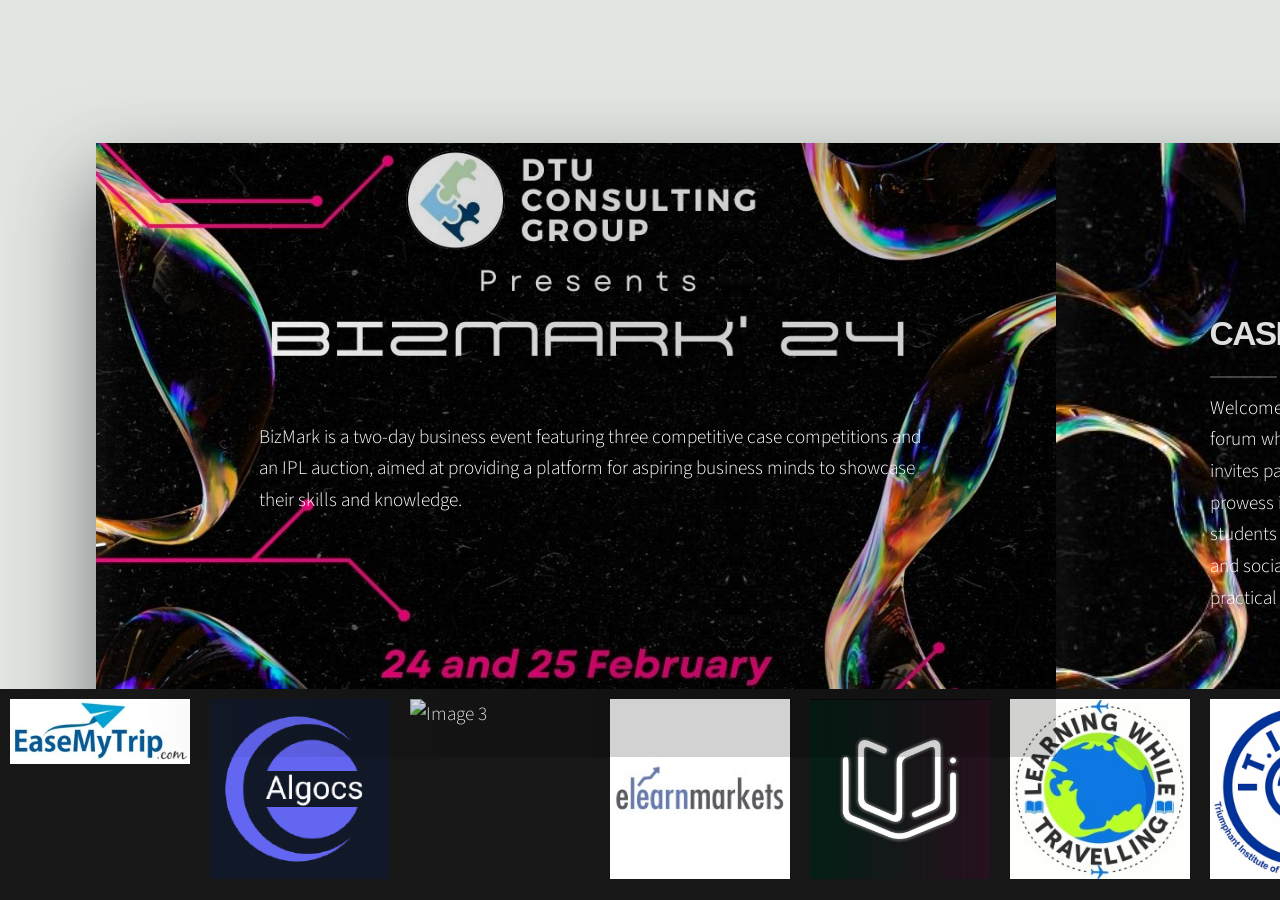
==== commit c4514f03: "0.2" ====
--- a/bizmark.html
+++ b/bizmark.html
@@ -17,68 +17,68 @@
 					<div id="wrapper">
 
 						<!-- Panel (Banner) -->
-							<section class="panel banner right">
+							<!--<section class="panel banner right">
 								<div class="content color0 span-3-75">
 									<h1 class="major">Welcome to<br />
 									BizMark</h1>
 									<p>A DCG Event</p>
 								</div>
-								<!--
+								
 								<div class="image filtered span-1-75" data-position="25% 25%">
 									<img src="bizmark_assets/images/pic01.jpg" alt="" />
 								</div>
-							    -->
-							</section>
+							    
+							</section>-->
 
 						<!-- Panel (Spotlight) -->
 							<section class="panel spotlight medium right" id="first">
 								<div class="content span-7">
-									<h2 class="major">What is BizMark</h2>
+									<!--h2 class="major">What is BizMark</h2-->
 									<p>BizMark is a two-day business event featuring three competitive case competitions and an IPL auction, aimed at providing a platform for aspiring business minds to showcase their skills and knowledge.		</p>
 								</div>
-								<div class="image filtered tinted" data-position="top left">
-									<img src="bizmark_assets/images/pic02.jpg" alt="" />
+								<!--<div class="image filtered tinted" data-position="top left">-->
+								<div class="image_main filtered span-1-75" data-position="center">
+									<img src="bizmark_assets/images_final/bizmark 1-1.jpg" alt="" />
 								</div>
 							</section>
 
 							<section class="panel spotlight large left">
-								<div class="content span-5">
+								<div class="content1 span-5">
 									<h2 class="major">CASE STUDY COMPETITION</h2>
 									<p>Welcome to the annual DCG Case Study Competition, a forum where intellect meets innovation. This thrilling journey invites participants to showcase creativity and analytical prowess in tech-related challenges. It's a platform for students and faculty, fostering ideas that integrate financial and social goals. Participants, socially motivated with a practical</p>
-								
 								</div>
-								<div class="image filtered tinted" data-position="top right">
+								<div class="image filtered tinted gs-image" data-position="top right">
 									<img src="bizmark_assets/images_final/gs.jpg" alt="" />
 								</div>
 							</section>
-
+							
 							<section class="panel spotlight large right">
-								<div class="content span-5">
+								<div class="content2 span-5">
 									<h2 class="major">Marketing Mania</h2>
 									<p>Get ready for a marketing showdown like no other! The Marketing Maverick is a 5-hour competition where you will be provided a real-world marketing problem, and your mission is to craft a comprehensive strategy, from design to campaign, that'll leave everyone awestruck.</p>
-								
 								</div>
-								<div class="image filtered tinted" data-position="top right">
+								<div class="image filtered tinted mmania-image" data-position="top right">
 									<img src="bizmark_assets/images_final/Mmania.jpg" alt="" />
 								</div>
 							</section>
+							
 
 							<section class="panel spotlight large left">
-								<div class="content span-5">
+								<div class="content1 span-5">
 									<h2 class="major">DCG Premier League</h2>
 									<p>This is an awesome opportunity for all those cricket fanatics to don the hat of a bidder to build the dream team that you always wanted in these zero-cool minutes of nerves, strategy, game theory, and gut. If one loves cricket and can mix it with passion in bidding strategy, then this event is a must-try shot. Do you have the skills to manage finances and handle the press? Do you have the skill to beat your favorite IPL team with your strategy? If yes, gear up and register now!</p>
 								</div>
-								<div class="image filtered tinted" data-position="top right">
+								<div class="image filtered tinted ipl-image" data-position="top right">
 									<img src="bizmark_assets/images_final/ipl.jpg" alt="" />
 								</div>
 							</section>
 
 							<section class="panel spotlight large right">
-								<div class="content span-5">
+								<div class="content2 span-5">
 									<h2 class="major">B-Plan COMPETETION</h2>
 									<p>Welcome to the annual DCG Business Plan Competition, where innovation meets entrepreneurship! This dynamic event serves as a launchpad for aspiring entrepreneurs and visionary thinkers. Participants from diverse backgrounds converge to showcase their ingenuity, presenting well-crafted business plans that address real-world challenges. From groundbreaking startups to innovative solutions, our competition nurtures creativity and strategic thinking. Join us for a thrilling journey of ideas, collaboration.</p>
 								</div>
-								<div class="image filtered tinted" data-position="top right">
+								<div class="image filtered tinted bplan-image" data-position="top right">
 									<img src="bizmark_assets/images_final/Bplan.jpg" alt="" />
 								</div>
 							</section>
--- a/bizmark_assets/css/main.css
+++ b/bizmark_assets/css/main.css
@@ -286,7 +286,7 @@
 		}
 
 	body, input, select, textarea {
-		color: rgba(255, 255, 255, 0.75);
+		color: rgb(255, 255, 255);
 		font-family: "Source Sans Pro", Helvetica, sans-serif;
 		font-size: 1rem;
 		font-weight: 300;
@@ -2653,7 +2653,7 @@
 		}
 
 		.panel.small .span-7, .panel.medium .span-7, .panel.large .span-7 {
-			width: 70%;
+			width: 95%;
 		}
 
 		.panel.small .span-7-25, .panel.medium .span-7-25, .panel.large .span-7-25 {
@@ -3385,6 +3385,7 @@
 		-ms-align-items: -ms-stretch;
 		align-items: stretch;
 		position: relative;
+		overflow: -moz-hidden-unscrollable;
 	}
 
 		.panel.spotlight > * {
@@ -3404,9 +3405,63 @@
 			-webkit-justify-content: center;
 			-ms-justify-content: center;
 			justify-content: center;
-			padding: 3.5rem 3.5rem 2rem 3.5rem ;
-		}
-
+			padding: 5.5rem 7rem 2rem 6rem;
+		}
+
+		.panel.spotlight .content1 {
+			display: -moz-flex;
+			display: -webkit-flex;
+			display: -ms-flex;
+			display: flex;
+			-moz-flex-direction: column;
+			-webkit-flex-direction: column;
+			-ms-flex-direction: column;
+			flex-direction: column;
+			-moz-justify-content: center;
+			-webkit-justify-content: center;
+			-ms-justify-content: center;
+			justify-content: center;
+			padding: 7rem 0rem 4rem 8rem;
+		}
+
+		.panel.spotlight .content2 {
+			display: -moz-flex;
+			display: -webkit-flex;
+			display: -ms-flex;
+			display: flex;
+			-moz-flex-direction: column;
+			-webkit-flex-direction: column;
+			-ms-flex-direction: column;
+			flex-direction: column;
+			-moz-justify-content: center;
+			-webkit-justify-content: center;
+			-ms-justify-content: center;
+			justify-content: center;
+			padding: 7rem 8rem 4rem 2rem;
+		}
+
+		.panel.spotlight .image_main {
+			position: absolute;
+			top: 0;
+			left: 0;
+			width: 100%;
+			height: 100%;
+			z-index: 0;
+		}
+
+		.panel.spotlight .image_main img {
+			-moz-object-fit: cover;
+			-webkit-object-fit: cover;
+			-ms-object-fit: cover;
+			object-fit: cover;
+			display: block;
+			position: absolute;
+			top: 0;
+			left: 0;
+			width: 100%;
+			height: 100%;
+		}
+		
 		.panel.spotlight .image {
 			position: absolute;
 			top: 0;
@@ -3428,6 +3483,75 @@
 				width: 100%;
 				height: 100%;
 			}
+	/* Media query for mobile devices with a maximum width of 767px */
+@media (max-width: 767px) {
+    .panel.spotlight {
+        overflow: hidden; /* Prevent scrolling within the container */
+    }
+
+    .panel.spotlight .image {
+        position: absolute;
+        top: 0; /* Keep the top value as 0 */
+        left: -10px; /* Adjusted value */
+        width: 266%;
+        height: 136%;
+        z-index: 0;
+    }
+
+    /* Adjusted styles for gs.jpg on mobile */
+    .panel.spotlight .image.filtered.tinted.gs-image {
+        position: absolute;
+        top: -14px; /* Your desired value */
+        left: 0;
+        width: 244%;
+        height: 126%;
+        z-index: 0;
+    }
+
+    /* Adjusted styles for mmania.jpg on mobile */
+    .panel.spotlight .image.filtered.tinted.mmania-image {
+        position: absolute;
+        top: -200px; /* Your desired value */
+        left: 0;
+        width: 112%;
+        height: 174%;
+        z-index: 0;
+    }
+
+	/* Adjusted styles for gs.jpg on mobile */
+    .panel.spotlight .image.filtered.tinted.ipl-image {
+        position: absolute;
+        top: -14px; /* Your desired value */
+        left: 0;
+        width: 304%;
+        height: 139%;
+        z-index: 0;
+    }
+
+    /* Adjusted styles for mmania.jpg on mobile */
+    .panel.spotlight .image.filtered.tinted.bplan-image {
+        position: absolute;
+        top: -200px; /* Your desired value */
+        left: 0;
+        width: 115%;
+        height: 143%;
+        z-index: 0;
+    }
+
+    .panel.spotlight .image img {
+        -moz-object-fit: cover;
+        -webkit-object-fit: cover;
+        -ms-object-fit: cover;
+        object-fit: cover;
+        display: block;
+        position: absolute;
+        top: 0;
+        left: 0;
+        width: 100%;
+        height: 100%;
+    }
+}
+		
 
 		.panel.spotlight.left {
 			-moz-justify-content: -moz-flex-start;
@@ -3454,7 +3578,7 @@
 	@media screen and (max-width: 736px) {
 
 		.panel.spotlight .content {
-			padding: 2.8875rem 1.75rem 1.3875rem 1.75rem ;
+			padding: 7.8875rem 2.75rem 1.3875rem 4rem ;
 			-moz-flex-direction: column !important;
 			-webkit-flex-direction: column !important;
 			-ms-flex-direction: column !important;
@@ -3700,7 +3824,7 @@
 	width: 100%;
 	height: 100%;
 	background-color: #181717; /* Customize background color */
-	opacity: 0.7; /* Customize opacity */
+	opacity: 1; /* Customize opacity */
 	z-index: -1; /* Place behind carousel items */
   }
 
